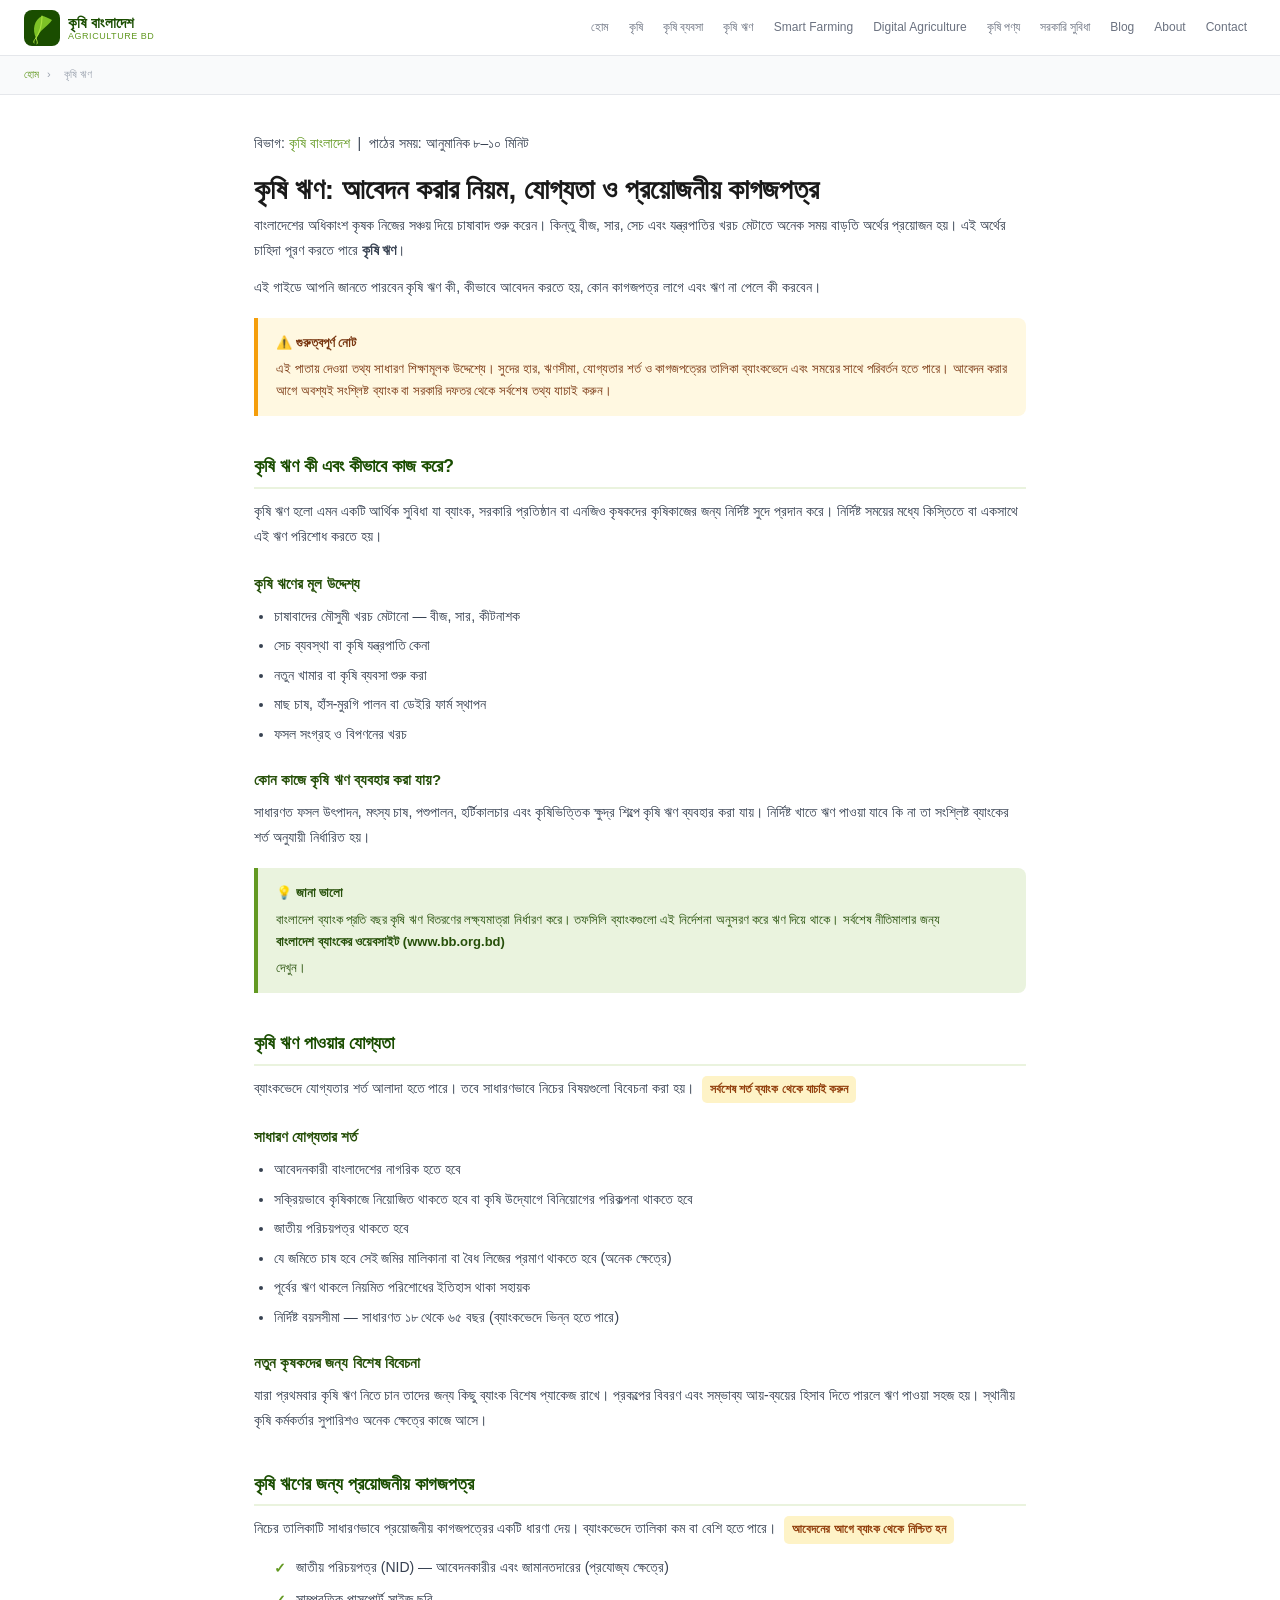
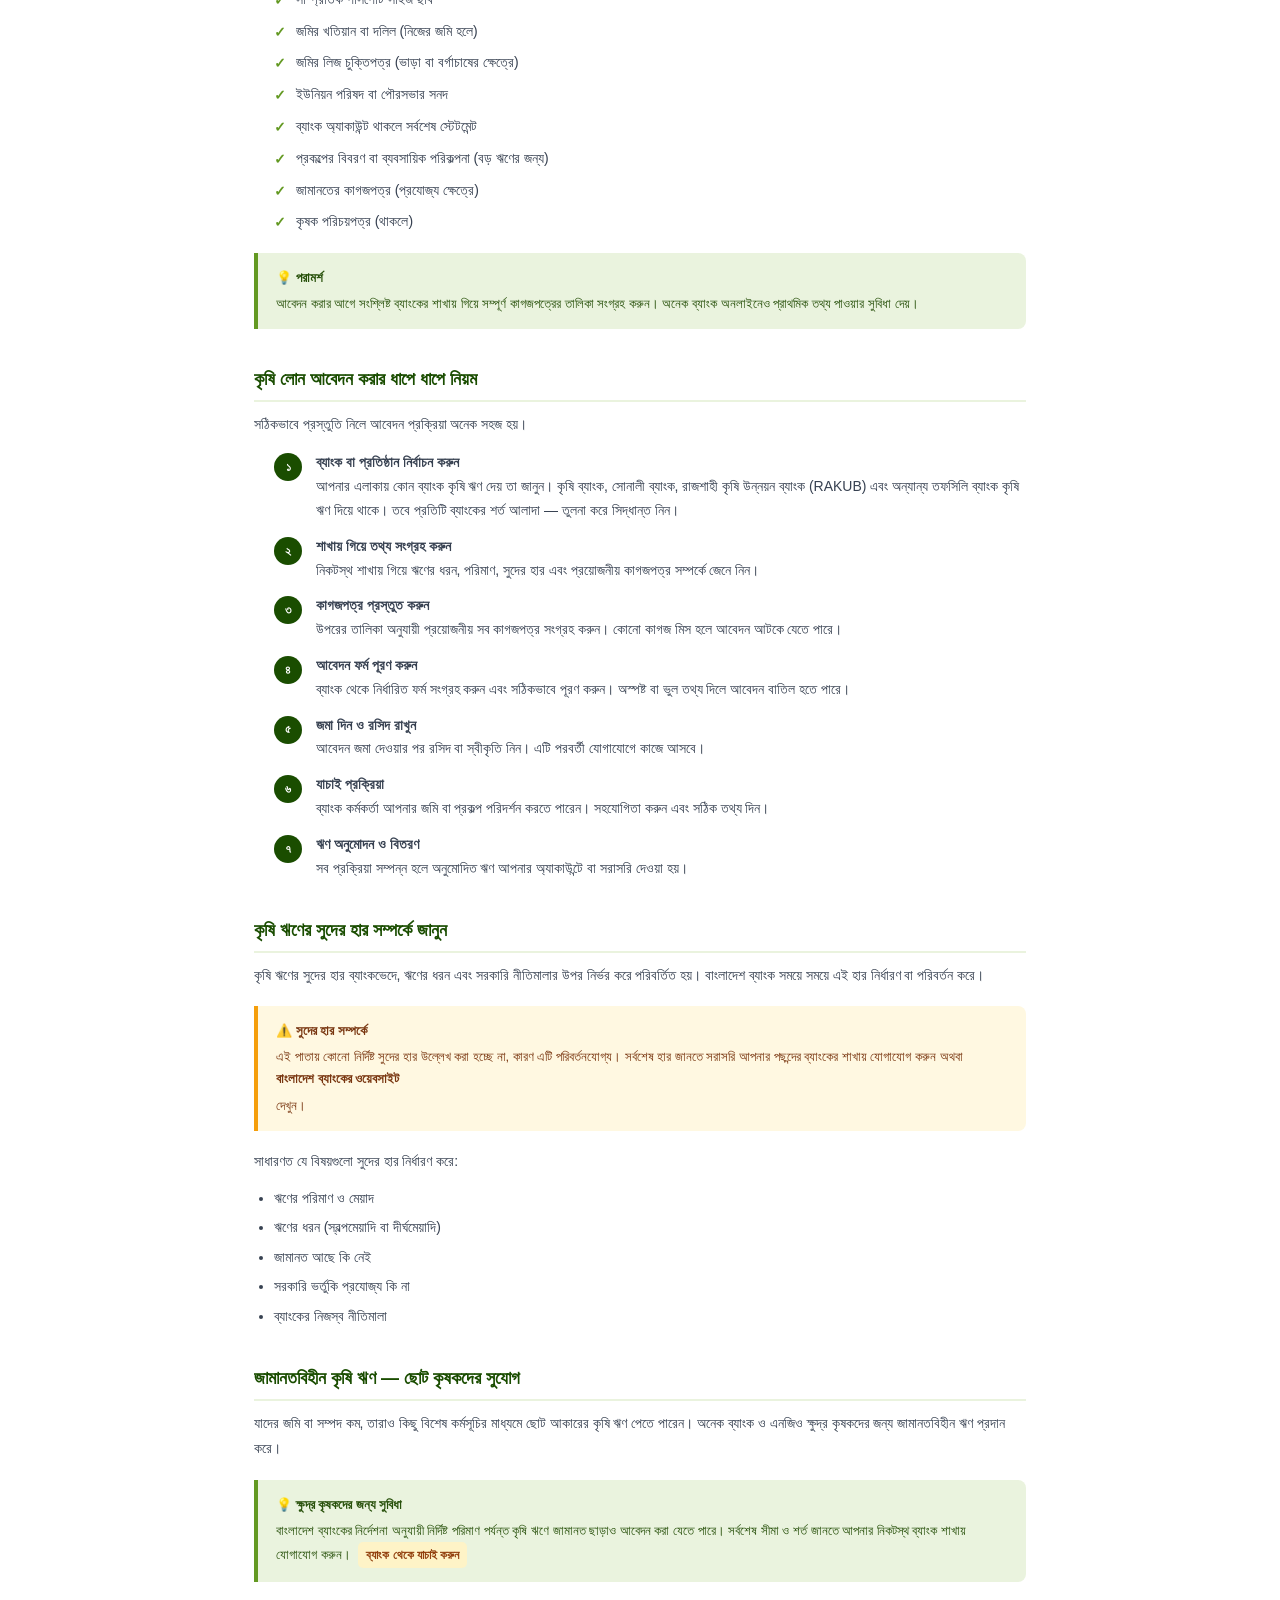
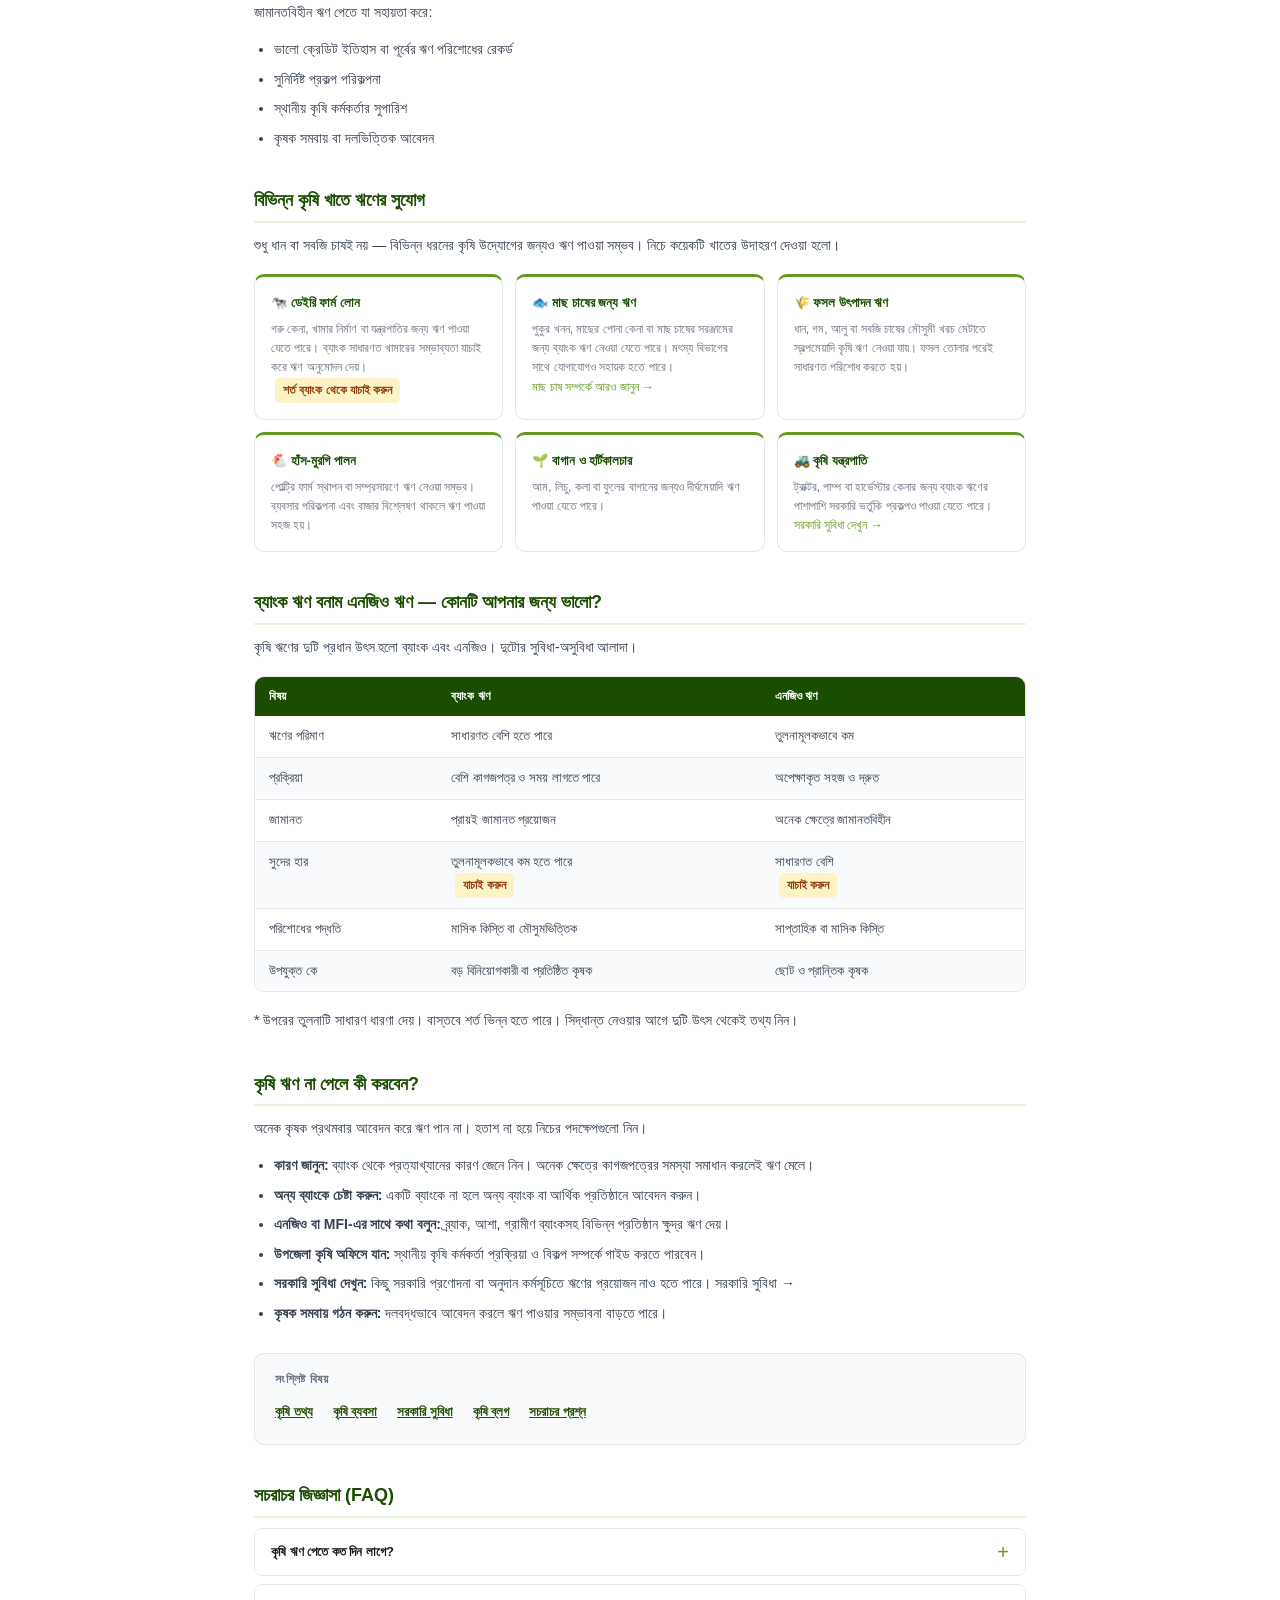
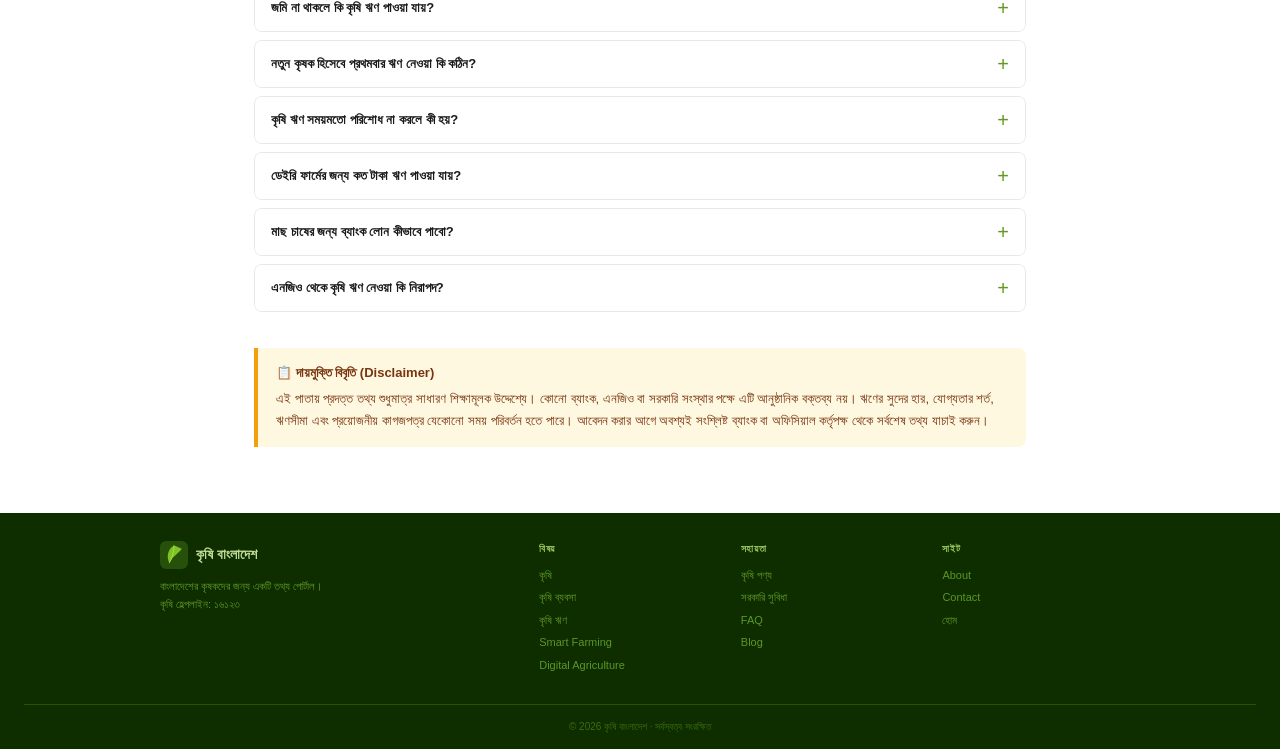
==== krishi-rin.html @ f6301519 "Update print statement from 'Hello' to 'Goodbye'" ====
<!DOCTYPE html>
<html lang="bn">
<head>
  <meta charset="UTF-8">
  <meta name="viewport" content="width=device-width, initial-scale=1.0">

  <!-- ── Primary SEO ──────────────────────────────────────── -->
  <title>কৃষি ঋণ: আবেদন করার নিয়ম, যোগ্যতা ও কাগজপত্র | কৃষি বাংলাদেশ</title>
  <meta name="description"
        content="বাংলাদেশে কৃষি ঋণ কীভাবে পাবেন, যোগ্যতা, প্রয়োজনীয় কাগজপত্র, আবেদন করার নিয়ম এবং জামানতবিহীন ঋণ সম্পর্কে বিস্তারিত গাইড।">
  <meta name="keywords"
        content="কৃষি ঋণ, কৃষি লোন, agricultural loan bangladesh, কৃষি ঋণ আবেদন, জামানতবিহীন কৃষি ঋণ, ডেইরি ফার্ম লোন, মাছ চাষ ঋণ">
  <meta name="author"  content="Agriculture BD">
  <meta name="robots"  content="index, follow">

  <!-- ── Canonical ────────────────────────────────────────── -->
  <link rel="canonical"
        href="https://shohagtmi.github.io/Agriculture-Website/krishi-rin.html">

  <!-- ── Open Graph ────────────────────────────────────────── -->
  <meta property="og:type"
        content="article">
  <meta property="og:title"
        content="কৃষি ঋণ: আবেদন করার নিয়ম, যোগ্যতা ও কাগজপত্র | কৃষি বাংলাদেশ">
  <meta property="og:description"
        content="বাংলাদেশে কৃষি ঋণ কীভাবে পাবেন, যোগ্যতা, প্রয়োজনীয় কাগজপত্র, আবেদন করার নিয়ম এবং জামানতবিহীন ঋণ সম্পর্কে বিস্তারিত গাইড।">
  <meta property="og:url"
        content="https://shohagtmi.github.io/Agriculture-Website/krishi-rin.html">
  <meta property="og:site_name" content="Agriculture BD">
  <meta property="og:locale"    content="bn_BD">

  <!-- ── Twitter Card ─────────────────────────────────────── -->
  <meta name="twitter:card"        content="summary">
  <meta name="twitter:title"       content="কৃষি ঋণ: আবেদন করার নিয়ম, যোগ্যতা ও কাগজপত্র">
  <meta name="twitter:description" content="বাংলাদেশে কৃষি ঋণ কীভাবে পাবেন — সম্পূর্ণ বাংলা গাইড।">

  <!-- ── Schema: BreadcrumbList ────────────────────────────── -->
  <script type="application/ld+json">
  {
    "@context": "https://schema.org",
    "@type": "BreadcrumbList",
    "itemListElement": [
      {
        "@type": "ListItem",
        "position": 1,
        "name": "হোম",
        "item": "https://shohagtmi.github.io/Agriculture-Website/"
      },
      {
        "@type": "ListItem",
        "position": 2,
        "name": "কৃষি ঋণ",
        "item": "https://shohagtmi.github.io/Agriculture-Website/krishi-rin.html"
      }
    ]
  }
  </script>

  <!-- ── Schema: WebPage ───────────────────────────────────── -->
  <script type="application/ld+json">
  {
    "@context": "https://schema.org",
    "@type": "WebPage",
    "name": "কৃষি ঋণ: আবেদন করার নিয়ম, যোগ্যতা ও প্রয়োজনীয় কাগজপত্র",
    "url": "https://shohagtmi.github.io/Agriculture-Website/krishi-rin.html",
    "inLanguage": "bn",
    "description": "বাংলাদেশে কৃষি ঋণ কীভাবে পাবেন, যোগ্যতা, প্রয়োজনীয় কাগজপত্র এবং আবেদন প্রক্রিয়া সম্পর্কে বিস্তারিত গাইড।",
    "isPartOf": {
      "@type": "WebSite",
      "name": "কৃষি বাংলাদেশ",
      "url": "https://shohagtmi.github.io/Agriculture-Website/"
    }
  }
  </script>

  <!-- ── Shared CSS ───────────────────────────────────────── -->
  <link rel="stylesheet" href="css/style.css">

  <!-- ── Page-specific styles (no new file needed) ─────────── -->
  <style>
    /* ── Article layout ──────────────────────────────────── */
    .article-wrap {
      max-width: 820px;
      margin: 0 auto;
      padding: 36px 24px 48px;
    }

    .article-wrap h2 {
      font-size: 18px;
      font-weight: 700;
      color: #1A4D00;
      margin: 36px 0 10px;
      padding-bottom: 6px;
      border-bottom: 2px solid #EAF3DE;
    }

    .article-wrap h3 {
      font-size: 15px;
      font-weight: 700;
      color: #27500A;
      margin: 22px 0 8px;
    }

    .article-wrap p {
      font-size: 14px;
      color: #374151;
      line-height: 1.8;
      margin-bottom: 12px;
    }

    .article-wrap ul,
    .article-wrap ol {
      padding-left: 20px;
      margin-bottom: 14px;
    }

    .article-wrap li {
      font-size: 14px;
      color: #374151;
      line-height: 1.75;
      margin-bottom: 5px;
    }

    /* ── Info box ─────────────────────────────────────────── */
    .info-box {
      background: #EAF3DE;
      border-left: 4px solid #639922;
      border-radius: 0 8px 8px 0;
      padding: 14px 18px;
      margin: 18px 0;
      font-size: 13px;
      color: #27500A;
      line-height: 1.7;
    }

    .info-box strong { display: block; margin-bottom: 4px; font-size: 13px; }

    /* ── Warning / disclaimer box ─────────────────────────── */
    .disclaimer-box {
      background: #FFF8E1;
      border-left: 4px solid #F59E0B;
      border-radius: 0 8px 8px 0;
      padding: 14px 18px;
      margin: 18px 0;
      font-size: 13px;
      color: #78350F;
      line-height: 1.7;
    }

    .disclaimer-box strong { display: block; margin-bottom: 4px; }

    /* ── Step list ────────────────────────────────────────── */
    .step-list { list-style: none; padding: 0; margin: 14px 0; }
    .step-list li {
      display: flex;
      gap: 14px;
      align-items: flex-start;
      margin-bottom: 12px;
      font-size: 14px;
      color: #374151;
      line-height: 1.7;
    }
    .step-num {
      min-width: 28px;
      height: 28px;
      background: #1A4D00;
      color: #fff;
      border-radius: 50%;
      display: flex;
      align-items: center;
      justify-content: center;
      font-size: 12px;
      font-weight: 700;
      flex-shrink: 0;
      margin-top: 2px;
    }

    /* ── Comparison table ─────────────────────────────────── */
    .compare-table-wrap {
      overflow-x: auto;
      margin: 16px 0;
      border-radius: 10px;
      border: 1px solid #e5e7eb;
    }
    .compare-table {
      width: 100%;
      border-collapse: collapse;
      min-width: 480px;
    }
    .compare-table th {
      background: #1A4D00;
      color: #fff;
      font-size: 12px;
      font-weight: 700;
      padding: 10px 14px;
      text-align: left;
    }
    .compare-table td {
      font-size: 13px;
      padding: 10px 14px;
      border-bottom: 1px solid #e5e7eb;
      color: #374151;
      vertical-align: top;
    }
    .compare-table tr:last-child td { border-bottom: none; }
    .compare-table tr:nth-child(even) td { background: #f9fafb; }

    /* ── Document checklist ───────────────────────────────── */
    .doc-list { list-style: none; padding: 0; margin: 10px 0; }
    .doc-list li {
      display: flex;
      align-items: flex-start;
      gap: 10px;
      font-size: 14px;
      color: #374151;
      line-height: 1.7;
      margin-bottom: 7px;
    }
    .doc-list li::before {
      content: "✓";
      color: #639922;
      font-weight: 700;
      font-size: 14px;
      flex-shrink: 0;
      margin-top: 1px;
    }

    /* ── Sector cards ─────────────────────────────────────── */
    .sector-grid {
      display: grid;
      grid-template-columns: repeat(auto-fit, minmax(200px, 1fr));
      gap: 12px;
      margin: 16px 0;
    }
    .sector-card {
      background: #fff;
      border: 1px solid #e5e7eb;
      border-top: 3px solid #639922;
      border-radius: 10px;
      padding: 16px;
    }
    .sector-card h4 {
      font-size: 13px;
      font-weight: 700;
      color: #1A4D00;
      margin-bottom: 6px;
    }
    .sector-card p {
      font-size: 12px;
      color: #6b7280;
      line-height: 1.6;
      margin: 0;
    }

    /* ── Internal link strip ──────────────────────────────── */
    .related-links {
      background: #f9fafb;
      border: 1px solid #e5e7eb;
      border-radius: 10px;
      padding: 16px 20px;
      margin: 28px 0;
    }
    .related-links h4 {
      font-size: 12px;
      font-weight: 700;
      color: #6b7280;
      text-transform: uppercase;
      letter-spacing: .05em;
      margin-bottom: 10px;
    }
    .related-links a {
      display: inline-block;
      font-size: 13px;
      color: #27500A;
      text-decoration: underline;
      margin-right: 16px;
      margin-bottom: 6px;
      font-weight: 600;
    }
    .related-links a:hover { color: #639922; }

    /* ── Verify badge ─────────────────────────────────────── */
    .verify-note {
      font-size: 12px;
      color: #92400E;
      background: #FEF3C7;
      border-radius: 5px;
      padding: 3px 8px;
      display: inline-block;
      margin-left: 4px;
      font-weight: 600;
    }

    /* ── Page intro meta ──────────────────────────────────── */
    .page-meta {
      font-size: 12px;
      color: #9ca3af;
      margin-bottom: 24px;
    }

    @media (max-width: 600px) {
      .article-wrap { padding: 24px 16px 40px; }
      .article-wrap h2 { font-size: 16px; }
    }
  </style>
</head>
<body>

<!-- ════════════════════════════════════════════════════════
     HEADER / NAV — same as index.html
     ════════════════════════════════════════════════════════ -->
<header>
  <nav class="site-nav" aria-label="প্রধান নেভিগেশন">

    <a href="index.html" class="nav-logo" aria-label="কৃষি বাংলাদেশ — হোমপেজ">
      <svg width="36" height="36" viewBox="0 0 36 36" fill="none"
           xmlns="http://www.w3.org/2000/svg" aria-hidden="true" focusable="false">
        <rect width="36" height="36" rx="8" fill="#1A4D00"/>
        <path d="M18 6C10 10 8 20 12 28C16 20 24 16 28 10C24 8 20 6 18 6Z" fill="#7DC226"/>
        <path d="M18 6C18 14 16 22 12 28" stroke="#A8E040" stroke-width="1.2" stroke-linecap="round"/>
        <path d="M12 28C10 30 9 32 10 33"  stroke="#A8E040" stroke-width="1" stroke-linecap="round"/>
        <path d="M12 28C13 31 14 33 13 34" stroke="#A8E040" stroke-width="1" stroke-linecap="round"/>
      </svg>
      <div class="logo-text">
        <span class="logo-bn">কৃষি বাংলাদেশ</span>
        <span class="logo-en">Agriculture BD</span>
      </div>
    </a>

    <div class="nav-links">
      <a href="index.html">হোম</a>
      <a href="krishi.html">কৃষি</a>
      <a href="krishi-byabosa.html">কৃষি ব্যবসা</a>
      <a href="krishi-rin.html">কৃষি ঋণ</a>
      <a href="smart-farming.html">Smart Farming</a>
      <a href="digital-agriculture.html">Digital Agriculture</a>
      <a href="krishi-ponno.html">কৃষি পণ্য</a>
      <a href="sorkari-shubidha.html">সরকারি সুবিধা</a>
      <a href="blog.html">Blog</a>
      <a href="about.html">About</a>
      <a href="contact.html">Contact</a>
    </div>

    <button class="nav-hamburger"
            aria-expanded="false"
            aria-label="মেনু খুলুন"
            aria-controls="mobile-nav">
      <span></span><span></span><span></span>
    </button>
  </nav>

  <nav class="nav-mobile" id="mobile-nav" aria-label="মোবাইল নেভিগেশন">
    <a href="index.html">হোম</a>
    <a href="krishi.html">কৃষি</a>
    <a href="krishi-byabosa.html">কৃষি ব্যবসা</a>
    <a href="krishi-rin.html">কৃষি ঋণ</a>
    <a href="smart-farming.html">Smart Farming</a>
    <a href="digital-agriculture.html">Digital Agriculture</a>
    <a href="krishi-ponno.html">কৃষি পণ্য</a>
    <a href="sorkari-shubidha.html">সরকারি সুবিধা</a>
    <a href="blog.html">Blog</a>
    <a href="about.html">About</a>
    <a href="contact.html">Contact</a>
    <a href="faq.html">FAQ</a>
  </nav>
</header>
<!-- ════ END HEADER ════════════════════════════════════════ -->


<main id="main-content">

  <!-- ── Breadcrumb ─────────────────────────────────────────── -->
  <nav class="breadcrumb" aria-label="breadcrumb">
    <a href="index.html">হোম</a>
    <span aria-hidden="true">›</span>
    <span aria-current="page">কৃষি ঋণ</span>
  </nav>

  <!-- ── Article ───────────────────────────────────────────── -->
  <div class="article-wrap">

    <p class="page-meta">বিভাগ: <a href="index.html" style="color:#639922">কৃষি বাংলাদেশ</a> &nbsp;|&nbsp; পাঠের সময়: আনুমানিক ৮–১০ মিনিট</p>

    <h1>কৃষি ঋণ: আবেদন করার নিয়ম, যোগ্যতা ও প্রয়োজনীয় কাগজপত্র</h1>

    <p>
      বাংলাদেশের অধিকাংশ কৃষক নিজের সঞ্চয় দিয়ে চাষাবাদ শুরু করেন। কিন্তু বীজ, সার, সেচ এবং যন্ত্রপাতির খরচ মেটাতে অনেক সময় বাড়তি অর্থের প্রয়োজন হয়। এই অর্থের চাহিদা পূরণ করতে পারে <strong>কৃষি ঋণ</strong>।
    </p>
    <p>
      এই গাইডে আপনি জানতে পারবেন কৃষি ঋণ কী, কীভাবে আবেদন করতে হয়, কোন কাগজপত্র লাগে এবং ঋণ না পেলে কী করবেন।
    </p>

    <div class="disclaimer-box">
      <strong>⚠️ গুরুত্বপূর্ণ নোট</strong>
      এই পাতায় দেওয়া তথ্য সাধারণ শিক্ষামূলক উদ্দেশ্যে। সুদের হার, ঋণসীমা, যোগ্যতার শর্ত ও কাগজপত্রের তালিকা ব্যাংকভেদে এবং সময়ের সাথে পরিবর্তন হতে পারে। আবেদন করার আগে অবশ্যই সংশ্লিষ্ট ব্যাংক বা সরকারি দফতর থেকে সর্বশেষ তথ্য যাচাই করুন।
    </div>


    <!-- ══════════════════════════════════════════════════════
         H2 #1: কৃষি ঋণ কী
    ════════════════════════════════════════════════════════ -->
    <h2 id="krishi-rin-ki">কৃষি ঋণ কী এবং কীভাবে কাজ করে?</h2>

    <p>
      কৃষি ঋণ হলো এমন একটি আর্থিক সুবিধা যা ব্যাংক, সরকারি প্রতিষ্ঠান বা এনজিও কৃষকদের কৃষিকাজের জন্য নির্দিষ্ট সুদে প্রদান করে। নির্দিষ্ট সময়ের মধ্যে কিস্তিতে বা একসাথে এই ঋণ পরিশোধ করতে হয়।
    </p>

    <h3>কৃষি ঋণের মূল উদ্দেশ্য</h3>
    <ul>
      <li>চাষাবাদের মৌসুমী খরচ মেটানো — বীজ, সার, কীটনাশক</li>
      <li>সেচ ব্যবস্থা বা কৃষি যন্ত্রপাতি কেনা</li>
      <li>নতুন খামার বা কৃষি ব্যবসা শুরু করা</li>
      <li>মাছ চাষ, হাঁস-মুরগি পালন বা ডেইরি ফার্ম স্থাপন</li>
      <li>ফসল সংগ্রহ ও বিপণনের খরচ</li>
    </ul>

    <h3>কোন কাজে কৃষি ঋণ ব্যবহার করা যায়?</h3>
    <p>
      সাধারণত ফসল উৎপাদন, মৎস্য চাষ, পশুপালন, হর্টিকালচার এবং কৃষিভিত্তিক ক্ষুদ্র শিল্পে কৃষি ঋণ ব্যবহার করা যায়। নির্দিষ্ট খাতে ঋণ পাওয়া যাবে কি না তা সংশ্লিষ্ট ব্যাংকের শর্ত অনুযায়ী নির্ধারিত হয়।
    </p>

    <div class="info-box">
      <strong>💡 জানা ভালো</strong>
      বাংলাদেশ ব্যাংক প্রতি বছর কৃষি ঋণ বিতরণের লক্ষ্যমাত্রা নির্ধারণ করে। তফসিলি ব্যাংকগুলো এই নির্দেশনা অনুসরণ করে ঋণ দিয়ে থাকে। সর্বশেষ নীতিমালার জন্য <strong>বাংলাদেশ ব্যাংকের ওয়েবসাইট (www.bb.org.bd)</strong> দেখুন।
    </div>


    <!-- ══════════════════════════════════════════════════════
         H2 #2: যোগ্যতা
    ════════════════════════════════════════════════════════ -->
    <h2 id="joggotha">কৃষি ঋণ পাওয়ার যোগ্যতা</h2>

    <p>
      ব্যাংকভেদে যোগ্যতার শর্ত আলাদা হতে পারে। তবে সাধারণভাবে নিচের বিষয়গুলো বিবেচনা করা হয়।
      <span class="verify-note">সর্বশেষ শর্ত ব্যাংক থেকে যাচাই করুন</span>
    </p>

    <h3>সাধারণ যোগ্যতার শর্ত</h3>
    <ul>
      <li>আবেদনকারী বাংলাদেশের নাগরিক হতে হবে</li>
      <li>সক্রিয়ভাবে কৃষিকাজে নিয়োজিত থাকতে হবে বা কৃষি উদ্যোগে বিনিয়োগের পরিকল্পনা থাকতে হবে</li>
      <li>জাতীয় পরিচয়পত্র থাকতে হবে</li>
      <li>যে জমিতে চাষ হবে সেই জমির মালিকানা বা বৈধ লিজের প্রমাণ থাকতে হবে (অনেক ক্ষেত্রে)</li>
      <li>পূর্বের ঋণ থাকলে নিয়মিত পরিশোধের ইতিহাস থাকা সহায়ক</li>
      <li>নির্দিষ্ট বয়সসীমা — সাধারণত ১৮ থেকে ৬৫ বছর (ব্যাংকভেদে ভিন্ন হতে পারে)</li>
    </ul>

    <h3>নতুন কৃষকদের জন্য বিশেষ বিবেচনা</h3>
    <p>
      যারা প্রথমবার কৃষি ঋণ নিতে চান তাদের জন্য কিছু ব্যাংক বিশেষ প্যাকেজ রাখে। প্রকল্পের বিবরণ এবং সম্ভাব্য আয়-ব্যয়ের হিসাব দিতে পারলে ঋণ পাওয়া সহজ হয়। স্থানীয় কৃষি কর্মকর্তার সুপারিশও অনেক ক্ষেত্রে কাজে আসে।
    </p>


    <!-- ══════════════════════════════════════════════════════
         H2 #3: কাগজপত্র
    ════════════════════════════════════════════════════════ -->
    <h2 id="kagojpotro">কৃষি ঋণের জন্য প্রয়োজনীয় কাগজপত্র</h2>

    <p>
      নিচের তালিকাটি সাধারণভাবে প্রয়োজনীয় কাগজপত্রের একটি ধারণা দেয়। ব্যাংকভেদে তালিকা কম বা বেশি হতে পারে।
      <span class="verify-note">আবেদনের আগে ব্যাংক থেকে নিশ্চিত হন</span>
    </p>

    <ul class="doc-list">
      <li>জাতীয় পরিচয়পত্র (NID) — আবেদনকারীর এবং জামানতদারের (প্রযোজ্য ক্ষেত্রে)</li>
      <li>সাম্প্রতিক পাসপোর্ট সাইজ ছবি</li>
      <li>জমির খতিয়ান বা দলিল (নিজের জমি হলে)</li>
      <li>জমির লিজ চুক্তিপত্র (ভাড়া বা বর্গাচাষের ক্ষেত্রে)</li>
      <li>ইউনিয়ন পরিষদ বা পৌরসভার সনদ</li>
      <li>ব্যাংক অ্যাকাউন্ট থাকলে সর্বশেষ স্টেটমেন্ট</li>
      <li>প্রকল্পের বিবরণ বা ব্যবসায়িক পরিকল্পনা (বড় ঋণের জন্য)</li>
      <li>জামানতের কাগজপত্র (প্রযোজ্য ক্ষেত্রে)</li>
      <li>কৃষক পরিচয়পত্র (থাকলে)</li>
    </ul>

    <div class="info-box">
      <strong>💡 পরামর্শ</strong>
      আবেদন করার আগে সংশ্লিষ্ট ব্যাংকের শাখায় গিয়ে সম্পূর্ণ কাগজপত্রের তালিকা সংগ্রহ করুন। অনেক ব্যাংক অনলাইনেও প্রাথমিক তথ্য পাওয়ার সুবিধা দেয়।
    </div>


    <!-- ══════════════════════════════════════════════════════
         H2 #4: আবেদনের ধাপ
    ════════════════════════════════════════════════════════ -->
    <h2 id="abedon-niyom">কৃষি লোন আবেদন করার ধাপে ধাপে নিয়ম</h2>

    <p>সঠিকভাবে প্রস্তুতি নিলে আবেদন প্রক্রিয়া অনেক সহজ হয়।</p>

    <ol class="step-list">
      <li>
        <span class="step-num">১</span>
        <div>
          <strong>ব্যাংক বা প্রতিষ্ঠান নির্বাচন করুন</strong><br>
          আপনার এলাকায় কোন ব্যাংক কৃষি ঋণ দেয় তা জানুন। কৃষি ব্যাংক, সোনালী ব্যাংক, রাজশাহী কৃষি উন্নয়ন ব্যাংক (RAKUB) এবং অন্যান্য তফসিলি ব্যাংক কৃষি ঋণ দিয়ে থাকে। তবে প্রতিটি ব্যাংকের শর্ত আলাদা — তুলনা করে সিদ্ধান্ত নিন।
        </div>
      </li>
      <li>
        <span class="step-num">২</span>
        <div>
          <strong>শাখায় গিয়ে তথ্য সংগ্রহ করুন</strong><br>
          নিকটস্থ শাখায় গিয়ে ঋণের ধরন, পরিমাণ, সুদের হার এবং প্রয়োজনীয় কাগজপত্র সম্পর্কে জেনে নিন।
        </div>
      </li>
      <li>
        <span class="step-num">৩</span>
        <div>
          <strong>কাগজপত্র প্রস্তুত করুন</strong><br>
          উপরের তালিকা অনুযায়ী প্রয়োজনীয় সব কাগজপত্র সংগ্রহ করুন। কোনো কাগজ মিস হলে আবেদন আটকে যেতে পারে।
        </div>
      </li>
      <li>
        <span class="step-num">৪</span>
        <div>
          <strong>আবেদন ফর্ম পূরণ করুন</strong><br>
          ব্যাংক থেকে নির্ধারিত ফর্ম সংগ্রহ করুন এবং সঠিকভাবে পূরণ করুন। অস্পষ্ট বা ভুল তথ্য দিলে আবেদন বাতিল হতে পারে।
        </div>
      </li>
      <li>
        <span class="step-num">৫</span>
        <div>
          <strong>জমা দিন ও রসিদ রাখুন</strong><br>
          আবেদন জমা দেওয়ার পর রসিদ বা স্বীকৃতি নিন। এটি পরবর্তী যোগাযোগে কাজে আসবে।
        </div>
      </li>
      <li>
        <span class="step-num">৬</span>
        <div>
          <strong>যাচাই প্রক্রিয়া</strong><br>
          ব্যাংক কর্মকর্তা আপনার জমি বা প্রকল্প পরিদর্শন করতে পারেন। সহযোগিতা করুন এবং সঠিক তথ্য দিন।
        </div>
      </li>
      <li>
        <span class="step-num">৭</span>
        <div>
          <strong>ঋণ অনুমোদন ও বিতরণ</strong><br>
          সব প্রক্রিয়া সম্পন্ন হলে অনুমোদিত ঋণ আপনার অ্যাকাউন্টে বা সরাসরি দেওয়া হয়।
        </div>
      </li>
    </ol>


    <!-- ══════════════════════════════════════════════════════
         H2 #5: সুদের হার
    ════════════════════════════════════════════════════════ -->
    <h2 id="sudher-har">কৃষি ঋণের সুদের হার সম্পর্কে জানুন</h2>

    <p>
      কৃষি ঋণের সুদের হার ব্যাংকভেদে, ঋণের ধরন এবং সরকারি নীতিমালার উপর নির্ভর করে পরিবর্তিত হয়। বাংলাদেশ ব্যাংক সময়ে সময়ে এই হার নির্ধারণ বা পরিবর্তন করে।
    </p>

    <div class="disclaimer-box">
      <strong>⚠️ সুদের হার সম্পর্কে</strong>
      এই পাতায় কোনো নির্দিষ্ট সুদের হার উল্লেখ করা হচ্ছে না, কারণ এটি পরিবর্তনযোগ্য। সর্বশেষ হার জানতে সরাসরি আপনার পছন্দের ব্যাংকের শাখায় যোগাযোগ করুন অথবা <strong>বাংলাদেশ ব্যাংকের ওয়েবসাইট</strong> দেখুন।
    </div>

    <p>সাধারণত যে বিষয়গুলো সুদের হার নির্ধারণ করে:</p>
    <ul>
      <li>ঋণের পরিমাণ ও মেয়াদ</li>
      <li>ঋণের ধরন (স্বল্পমেয়াদি বা দীর্ঘমেয়াদি)</li>
      <li>জামানত আছে কি নেই</li>
      <li>সরকারি ভর্তুকি প্রযোজ্য কি না</li>
      <li>ব্যাংকের নিজস্ব নীতিমালা</li>
    </ul>


    <!-- ══════════════════════════════════════════════════════
         H2 #6: জামানতবিহীন ঋণ
    ════════════════════════════════════════════════════════ -->
    <h2 id="jamanat-bihin">জামানতবিহীন কৃষি ঋণ — ছোট কৃষকদের সুযোগ</h2>

    <p>
      যাদের জমি বা সম্পদ কম, তারাও কিছু বিশেষ কর্মসূচির মাধ্যমে ছোট আকারের কৃষি ঋণ পেতে পারেন। অনেক ব্যাংক ও এনজিও ক্ষুদ্র কৃষকদের জন্য জামানতবিহীন ঋণ প্রদান করে।
    </p>

    <div class="info-box">
      <strong>💡 ক্ষুদ্র কৃষকদের জন্য সুবিধা</strong>
      বাংলাদেশ ব্যাংকের নির্দেশনা অনুযায়ী নির্দিষ্ট পরিমাণ পর্যন্ত কৃষি ঋণে জামানত ছাড়াও আবেদন করা যেতে পারে। সর্বশেষ সীমা ও শর্ত জানতে আপনার নিকটস্থ ব্যাংক শাখায় যোগাযোগ করুন।
      <span class="verify-note">ব্যাংক থেকে যাচাই করুন</span>
    </div>

    <p>জামানতবিহীন ঋণ পেতে যা সহায়তা করে:</p>
    <ul>
      <li>ভালো ক্রেডিট ইতিহাস বা পূর্বের ঋণ পরিশোধের রেকর্ড</li>
      <li>সুনির্দিষ্ট প্রকল্প পরিকল্পনা</li>
      <li>স্থানীয় কৃষি কর্মকর্তার সুপারিশ</li>
      <li>কৃষক সমবায় বা দলভিত্তিক আবেদন</li>
    </ul>


    <!-- ══════════════════════════════════════════════════════
         H2 #7: বিভিন্ন খাতে ঋণ
    ════════════════════════════════════════════════════════ -->
    <h2 id="bikhinno-khat">বিভিন্ন কৃষি খাতে ঋণের সুযোগ</h2>

    <p>
      শুধু ধান বা সবজি চাষই নয় — বিভিন্ন ধরনের কৃষি উদ্যোগের জন্যও ঋণ পাওয়া সম্ভব। নিচে কয়েকটি খাতের উদাহরণ দেওয়া হলো।
    </p>

    <div class="sector-grid">

      <div class="sector-card">
        <h4>🐄 ডেইরি ফার্ম লোন</h4>
        <p>
          গরু কেনা, খামার নির্মাণ বা যন্ত্রপাতির জন্য ঋণ পাওয়া যেতে পারে। ব্যাংক সাধারণত খামারের সম্ভাব্যতা যাচাই করে ঋণ অনুমোদন দেয়।
          <br><span class="verify-note">শর্ত ব্যাংক থেকে যাচাই করুন</span>
        </p>
      </div>

      <div class="sector-card">
        <h4>🐟 মাছ চাষের জন্য ঋণ</h4>
        <p>
          পুকুর খনন, মাছের পোনা কেনা বা মাছ চাষের সরঞ্জামের জন্য ব্যাংক ঋণ নেওয়া যেতে পারে। মৎস্য বিভাগের সাথে যোগাযোগও সহায়ক হতে পারে।
          <br><a href="krishi.html" style="color:#639922; font-size:12px;">মাছ চাষ সম্পর্কে আরও জানুন →</a>
        </p>
      </div>

      <div class="sector-card">
        <h4>🌾 ফসল উৎপাদন ঋণ</h4>
        <p>
          ধান, গম, আলু বা সবজি চাষের মৌসুমী খরচ মেটাতে স্বল্পমেয়াদি কৃষি ঋণ নেওয়া যায়। ফসল তোলার পরেই সাধারণত পরিশোধ করতে হয়।
        </p>
      </div>

      <div class="sector-card">
        <h4>🐔 হাঁস-মুরগি পালন</h4>
        <p>
          পোল্ট্রি ফার্ম স্থাপন বা সম্প্রসারণে ঋণ নেওয়া সম্ভব। ব্যবসার পরিকল্পনা এবং বাজার বিশ্লেষণ থাকলে ঋণ পাওয়া সহজ হয়।
        </p>
      </div>

      <div class="sector-card">
        <h4>🌱 বাগান ও হর্টিকালচার</h4>
        <p>
          আম, লিচু, কলা বা ফুলের বাগানের জন্যও দীর্ঘমেয়াদি ঋণ পাওয়া যেতে পারে।
        </p>
      </div>

      <div class="sector-card">
        <h4>🚜 কৃষি যন্ত্রপাতি</h4>
        <p>
          ট্রাক্টর, পাম্প বা হার্ভেস্টার কেনার জন্য ব্যাংক ঋণের পাশাপাশি সরকারি ভর্তুকি প্রকল্পও পাওয়া যেতে পারে।
          <br><a href="sorkari-shubidha.html" style="color:#639922; font-size:12px;">সরকারি সুবিধা দেখুন →</a>
        </p>
      </div>

    </div>


    <!-- ══════════════════════════════════════════════════════
         H2 #8: ব্যাংক বনাম এনজিও
    ════════════════════════════════════════════════════════ -->
    <h2 id="bank-vs-ngo">ব্যাংক ঋণ বনাম এনজিও ঋণ — কোনটি আপনার জন্য ভালো?</h2>

    <p>
      কৃষি ঋণের দুটি প্রধান উৎস হলো ব্যাংক এবং এনজিও। দুটোর সুবিধা-অসুবিধা আলাদা।
    </p>

    <div class="compare-table-wrap">
      <table class="compare-table">
        <thead>
          <tr>
            <th>বিষয়</th>
            <th>ব্যাংক ঋণ</th>
            <th>এনজিও ঋণ</th>
          </tr>
        </thead>
        <tbody>
          <tr>
            <td>ঋণের পরিমাণ</td>
            <td>সাধারণত বেশি হতে পারে</td>
            <td>তুলনামূলকভাবে কম</td>
          </tr>
          <tr>
            <td>প্রক্রিয়া</td>
            <td>বেশি কাগজপত্র ও সময় লাগতে পারে</td>
            <td>অপেক্ষাকৃত সহজ ও দ্রুত</td>
          </tr>
          <tr>
            <td>জামানত</td>
            <td>প্রায়ই জামানত প্রয়োজন</td>
            <td>অনেক ক্ষেত্রে জামানতবিহীন</td>
          </tr>
          <tr>
            <td>সুদের হার</td>
            <td>তুলনামূলকভাবে কম হতে পারে<br><span class="verify-note">যাচাই করুন</span></td>
            <td>সাধারণত বেশি<br><span class="verify-note">যাচাই করুন</span></td>
          </tr>
          <tr>
            <td>পরিশোধের পদ্ধতি</td>
            <td>মাসিক কিস্তি বা মৌসুমভিত্তিক</td>
            <td>সাপ্তাহিক বা মাসিক কিস্তি</td>
          </tr>
          <tr>
            <td>উপযুক্ত কে</td>
            <td>বড় বিনিয়োগকারী বা প্রতিষ্ঠিত কৃষক</td>
            <td>ছোট ও প্রান্তিক কৃষক</td>
          </tr>
        </tbody>
      </table>
    </div>

    <p class="note-text">
      * উপরের তুলনাটি সাধারণ ধারণা দেয়। বাস্তবে শর্ত ভিন্ন হতে পারে। সিদ্ধান্ত নেওয়ার আগে দুটি উৎস থেকেই তথ্য নিন।
    </p>


    <!-- ══════════════════════════════════════════════════════
         H2 #9: ঋণ না পেলে কী করবেন
    ════════════════════════════════════════════════════════ -->
    <h2 id="rin-na-paile">কৃষি ঋণ না পেলে কী করবেন?</h2>

    <p>
      অনেক কৃষক প্রথমবার আবেদন করে ঋণ পান না। হতাশ না হয়ে নিচের পদক্ষেপগুলো নিন।
    </p>

    <ul>
      <li><strong>কারণ জানুন:</strong> ব্যাংক থেকে প্রত্যাখ্যানের কারণ জেনে নিন। অনেক ক্ষেত্রে কাগজপত্রের সমস্যা সমাধান করলেই ঋণ মেলে।</li>
      <li><strong>অন্য ব্যাংকে চেষ্টা করুন:</strong> একটি ব্যাংকে না হলে অন্য ব্যাংক বা আর্থিক প্রতিষ্ঠানে আবেদন করুন।</li>
      <li><strong>এনজিও বা MFI-এর সাথে কথা বলুন:</strong> ব্র্যাক, আশা, গ্রামীণ ব্যাংকসহ বিভিন্ন প্রতিষ্ঠান ক্ষুদ্র ঋণ দেয়।</li>
      <li><strong>উপজেলা কৃষি অফিসে যান:</strong> স্থানীয় কৃষি কর্মকর্তা প্রক্রিয়া ও বিকল্প সম্পর্কে গাইড করতে পারবেন।</li>
      <li><strong>সরকারি সুবিধা দেখুন:</strong> কিছু সরকারি প্রণোদনা বা অনুদান কর্মসূচিতে ঋণের প্রয়োজন নাও হতে পারে।
        <a href="sorkari-shubidha.html"> সরকারি সুবিধা →</a>
      </li>
      <li><strong>কৃষক সমবায় গঠন করুন:</strong> দলবদ্ধভাবে আবেদন করলে ঋণ পাওয়ার সম্ভাবনা বাড়তে পারে।</li>
    </ul>


    <!-- ══════════════════════════════════════════════════════
         Related links
    ════════════════════════════════════════════════════════ -->
    <div class="related-links">
      <h4>সংশ্লিষ্ট বিষয়</h4>
      <a href="krishi.html">কৃষি তথ্য</a>
      <a href="krishi-byabosa.html">কৃষি ব্যবসা</a>
      <a href="sorkari-shubidha.html">সরকারি সুবিধা</a>
      <a href="blog.html">কৃষি ব্লগ</a>
      <a href="faq.html">সচরাচর প্রশ্ন</a>
    </div>


    <!-- ══════════════════════════════════════════════════════
         H2 #10: FAQ
    ════════════════════════════════════════════════════════ -->
    <h2 id="faq">সচরাচর জিজ্ঞাসা (FAQ)</h2>

    <div class="faq-item">
      <button class="faq-q" aria-expanded="false">
        কৃষি ঋণ পেতে কত দিন লাগে?
        <span class="faq-icon" aria-hidden="true">+</span>
      </button>
      <div class="faq-a">
        ব্যাংকভেদে প্রক্রিয়ার সময় আলাদা। সাধারণত কাগজপত্র সম্পূর্ণ থাকলে কয়েক কার্যদিবস থেকে কয়েক সপ্তাহের মধ্যে সিদ্ধান্ত পাওয়া যায়। বড় ঋণের ক্ষেত্রে জমি পরিদর্শন বা অন্যান্য যাচাইয়ে বেশি সময় লাগতে পারে। সংশ্লিষ্ট ব্যাংক থেকে আনুমানিক সময় জেনে নিন।
      </div>
    </div>

    <div class="faq-item">
      <button class="faq-q" aria-expanded="false">
        জমি না থাকলে কি কৃষি ঋণ পাওয়া যায়?
        <span class="faq-icon" aria-hidden="true">+</span>
      </button>
      <div class="faq-a">
        নিজের জমি না থাকলেও বর্গা বা লিজ নেওয়া জমির ক্ষেত্রে অনেক ব্যাংক বা এনজিও ঋণ দেয়। এক্ষেত্রে জমির বৈধ চুক্তিপত্র বা লিজ ডকুমেন্ট দরকার হতে পারে। কিছু এনজিও শুধু উদ্যোগের পরিকল্পনা দেখেও ছোট ঋণ দেয়।
      </div>
    </div>

    <div class="faq-item">
      <button class="faq-q" aria-expanded="false">
        নতুন কৃষক হিসেবে প্রথমবার ঋণ নেওয়া কি কঠিন?
        <span class="faq-icon" aria-hidden="true">+</span>
      </button>
      <div class="faq-a">
        প্রথমবার ঋণ নেওয়া একটু কঠিন মনে হতে পারে, কারণ ক্রেডিট ইতিহাস থাকে না। তবে সুনির্দিষ্ট পরিকল্পনা, প্রয়োজনীয় কাগজপত্র এবং স্থানীয় কৃষি কর্মকর্তার সহায়তা থাকলে প্রক্রিয়া সহজ হয়। ছোট পরিমাণ দিয়ে শুরু করে ভালো রেকর্ড তৈরি করুন।
      </div>
    </div>

    <div class="faq-item">
      <button class="faq-q" aria-expanded="false">
        কৃষি ঋণ সময়মতো পরিশোধ না করলে কী হয়?
        <span class="faq-icon" aria-hidden="true">+</span>
      </button>
      <div class="faq-a">
        সময়মতো পরিশোধ না করলে অতিরিক্ত সুদ, জরিমানা এবং ক্রেডিট স্কোরে নেতিবাচক প্রভাব পড়তে পারে। ভবিষ্যতে ঋণ পাওয়া কঠিন হয়ে যায়। যদি কোনো কারণে কিস্তি দিতে সমস্যা হয় তাহলে আগেভাগেই ব্যাংকে জানান — অনেক সময় পুনর্গঠনের সুযোগ থাকে।
      </div>
    </div>

    <div class="faq-item">
      <button class="faq-q" aria-expanded="false">
        ডেইরি ফার্মের জন্য কত টাকা ঋণ পাওয়া যায়?
        <span class="faq-icon" aria-hidden="true">+</span>
      </button>
      <div class="faq-a">
        ডেইরি ফার্ম লোনের পরিমাণ ব্যাংক, প্রকল্পের আকার এবং জামানতের উপর নির্ভর করে। কোনো নির্দিষ্ট পরিমাণ উল্লেখ করা সম্ভব নয় কারণ এটি পরিবর্তনশীল। কৃষি ব্যাংক বা আপনার নিকটস্থ ব্যাংকে সরাসরি যোগাযোগ করে বর্তমান সীমা ও শর্ত জেনে নিন।
      </div>
    </div>

    <div class="faq-item">
      <button class="faq-q" aria-expanded="false">
        মাছ চাষের জন্য ব্যাংক লোন কীভাবে পাবো?
        <span class="faq-icon" aria-hidden="true">+</span>
      </button>
      <div class="faq-a">
        মাছ চাষের জন্য ঋণ পেতে সাধারণত পুকুরের মালিকানা বা লিজের কাগজ, মাছ চাষের পরিকল্পনা এবং আনুমানিক খরচের হিসাব জমা দিতে হয়। মৎস্য অধিদপ্তরের সাথে যোগাযোগ করলে স্থানীয়ভাবে কোন ব্যাংক বা প্রতিষ্ঠান ঋণ দেয় তা জানতে পারবেন।
      </div>
    </div>

    <div class="faq-item">
      <button class="faq-q" aria-expanded="false">
        এনজিও থেকে কৃষি ঋণ নেওয়া কি নিরাপদ?
        <span class="faq-icon" aria-hidden="true">+</span>
      </button>
      <div class="faq-a">
        নিবন্ধিত ও স্বনামধন্য এনজিও (যেমন ব্র্যাক, আশা, গ্রামীণ ব্যাংক) থেকে ঋণ নেওয়া সাধারণত নিরাপদ। তবে যেকোনো সংস্থার সাথে চুক্তির আগে শর্তাবলি ভালো করে পড়ুন, সুদের হার ও কিস্তির পরিমাণ নিশ্চিত করুন এবং চুক্তিপত্রের একটি কপি নিজের কাছে রাখুন।
      </div>
    </div>


    <!-- ══════════════════════════════════════════════════════
         Final disclaimer
    ════════════════════════════════════════════════════════ -->
    <div class="disclaimer-box" style="margin-top:36px">
      <strong>📋 দায়মুক্তি বিবৃতি (Disclaimer)</strong>
      এই পাতায় প্রদত্ত তথ্য শুধুমাত্র সাধারণ শিক্ষামূলক উদ্দেশ্যে। কোনো ব্যাংক, এনজিও বা সরকারি সংস্থার পক্ষে এটি আনুষ্ঠানিক বক্তব্য নয়। ঋণের সুদের হার, যোগ্যতার শর্ত, ঋণসীমা এবং প্রয়োজনীয় কাগজপত্র যেকোনো সময় পরিবর্তন হতে পারে। আবেদন করার আগে অবশ্যই সংশ্লিষ্ট ব্যাংক বা অফিসিয়াল কর্তৃপক্ষ থেকে সর্বশেষ তথ্য যাচাই করুন।
    </div>

  </div>
  <!-- ── End article-wrap ───────────────────────────────── -->

</main>


<!-- ════════════════════════════════════════════════════════
     FOOTER — same as index.html
     ════════════════════════════════════════════════════════ -->
<footer class="site-footer" aria-label="ওয়েবসাইট ফুটার">
  <div class="footer-grid">

    <div>
      <div class="footer-logo">
        <svg width="28" height="28" viewBox="0 0 36 36" fill="none"
             aria-hidden="true" focusable="false">
          <rect width="36" height="36" rx="8" fill="#27500A"/>
          <path d="M18 6C10 10 8 20 12 28C16 20 24 16 28 10C24 8 20 6 18 6Z" fill="#7DC226"/>
          <path d="M18 6C18 14 16 22 12 28"
                stroke="#A8E040" stroke-width="1.2" stroke-linecap="round"/>
        </svg>
        <span class="footer-brand">কৃষি বাংলাদেশ</span>
      </div>
      <p class="footer-desc">
        বাংলাদেশের কৃষকদের জন্য একটি তথ্য পোর্টাল।<br>
        কৃষি হেল্পলাইন: ১৬১২৩
      </p>
    </div>

    <nav class="footer-col" aria-label="বিষয়ভিত্তিক পাতা">
      <h4>বিষয়</h4>
      <a href="krishi.html">কৃষি</a>
      <a href="krishi-byabosa.html">কৃষি ব্যবসা</a>
      <a href="krishi-rin.html">কৃষি ঋণ</a>
      <a href="smart-farming.html">Smart Farming</a>
      <a href="digital-agriculture.html">Digital Agriculture</a>
    </nav>

    <nav class="footer-col" aria-label="সহায়তা পাতা">
      <h4>সহায়তা</h4>
      <a href="krishi-ponno.html">কৃষি পণ্য</a>
      <a href="sorkari-shubidha.html">সরকারি সুবিধা</a>
      <a href="faq.html">FAQ</a>
      <a href="blog.html">Blog</a>
    </nav>

    <nav class="footer-col" aria-label="সাইট পাতা">
      <h4>সাইট</h4>
      <a href="about.html">About</a>
      <a href="contact.html">Contact</a>
      <a href="index.html">হোম</a>
    </nav>

  </div>
  <div class="footer-bottom">
    © <span id="footer-year">2026</span> কৃষি বাংলাদেশ · সর্বস্বত্ব সংরক্ষিত
  </div>
</footer>
<!-- ════ END FOOTER ══════════════════════════════════════ -->


<!-- ── Shared JS ─────────────────────────────────────────── -->
<script src="js/main.js" defer></script>

</body>
</html>
---- css/style.css ----
/* ============================================================
   কৃষি বাংলাদেশ — Agriculture BD
   Shared Stylesheet
   css/style.css
   ============================================================ */

/* ── Reset & Base ─────────────────────────────────────────── */
*, *::before, *::after {
  box-sizing: border-box;
  margin: 0;
  padding: 0;
}

html { scroll-behavior: smooth; }

body {
  font-family: 'Segoe UI', Arial, sans-serif;
  color: #1a1a1a;
  font-size: 14px;
  background: #fff;
  line-height: 1.6;
}

img { max-width: 100%; height: auto; display: block; }
a   { color: inherit; text-decoration: none; }

/* ── CSS Custom Properties ────────────────────────────────── */
:root {
  --green-dark:   #0F2E00;
  --green-mid:    #1A4D00;
  --green-main:   #27500A;
  --green-light:  #639922;
  --green-pale:   #EAF3DE;
  --green-accent: #7DC226;
  --green-muted:  #C0DD97;

  --text-primary:   #1a1a1a;
  --text-secondary: #6b7280;
  --text-tertiary:  #9ca3af;

  --border:       #e5e7eb;
  --bg-secondary: #f9fafb;

  --radius-sm: 6px;
  --radius-md: 8px;
  --radius-lg: 12px;

  --shadow-card: 0 2px 12px rgba(39,80,10,.09);
  --nav-height:  56px;
}

/* ── Navigation ───────────────────────────────────────────── */
.site-nav {
  display: flex;
  align-items: center;
  justify-content: space-between;
  padding: 0 24px;
  height: var(--nav-height);
  border-bottom: 1px solid var(--border);
  background: #fff;
  position: sticky;
  top: 0;
  z-index: 200;
  gap: 12px;
}

/* Logo */
.nav-logo {
  display: flex;
  align-items: center;
  gap: 8px;
  text-decoration: none;
  flex-shrink: 0;
}
.nav-logo svg { width: 36px; height: 36px; flex-shrink: 0; }
.logo-text { display: flex; flex-direction: column; line-height: 1.15; }
.logo-bn   { font-size: 15px; font-weight: 700; color: var(--green-mid); }
.logo-en   { font-size: 9px; color: var(--green-light); letter-spacing: .06em; text-transform: uppercase; }

/* Desktop nav links */
.nav-links {
  display: flex;
  align-items: center;
  gap: 2px;
  overflow-x: auto;
  -ms-overflow-style: none;
  scrollbar-width: none;
}
.nav-links::-webkit-scrollbar { display: none; }
.nav-links a {
  font-size: 12px;
  color: var(--text-secondary);
  padding: 5px 9px;
  border-radius: var(--radius-sm);
  white-space: nowrap;
  transition: background .15s, color .15s;
}
.nav-links a:hover        { background: var(--green-pale); color: var(--green-main); }
.nav-links a.active       { background: var(--green-pale); color: var(--green-mid); font-weight: 600; }

/* Hamburger */
.nav-hamburger {
  display: none;
  flex-direction: column;
  justify-content: center;
  gap: 5px;
  width: 36px;
  height: 36px;
  background: none;
  border: none;
  cursor: pointer;
  padding: 4px;
  flex-shrink: 0;
  border-radius: var(--radius-sm);
}
.nav-hamburger span {
  display: block;
  height: 2px;
  background: var(--green-mid);
  border-radius: 2px;
  transition: transform .25s, opacity .25s;
}
.nav-hamburger.open span:nth-child(1) { transform: translateY(7px) rotate(45deg); }
.nav-hamburger.open span:nth-child(2) { opacity: 0; }
.nav-hamburger.open span:nth-child(3) { transform: translateY(-7px) rotate(-45deg); }

/* Mobile drawer */
.nav-mobile {
  display: none;
  flex-direction: column;
  gap: 2px;
  padding: 12px 16px 16px;
  border-bottom: 1px solid var(--border);
  background: #fff;
  position: sticky;
  top: var(--nav-height);
  z-index: 199;
}
.nav-mobile.open { display: flex; }
.nav-mobile a {
  font-size: 13px;
  color: var(--text-secondary);
  padding: 9px 12px;
  border-radius: var(--radius-md);
  transition: background .15s, color .15s;
}
.nav-mobile a:hover,
.nav-mobile a.active { background: var(--green-pale); color: var(--green-mid); font-weight: 600; }

/* ── Breadcrumb ───────────────────────────────────────────── */
.breadcrumb {
  padding: 10px 24px;
  font-size: 11px;
  color: var(--text-tertiary);
  background: var(--bg-secondary);
  border-bottom: 1px solid var(--border);
}
.breadcrumb a { color: var(--green-light); }
.breadcrumb a:hover { text-decoration: underline; }
.breadcrumb span { margin: 0 5px; }

/* ── Buttons ──────────────────────────────────────────────── */
.btn {
  display: inline-block;
  padding: 10px 22px;
  border-radius: var(--radius-md);
  font-size: 13px;
  font-weight: 600;
  cursor: pointer;
  border: none;
  font-family: inherit;
  transition: background .15s, color .15s, border-color .15s;
  text-decoration: none;
}
.btn-green           { background: var(--green-main); color: #fff; }
.btn-green:hover     { background: var(--green-mid); }
.btn-outline         { background: transparent; color: var(--green-main); border: 2px solid var(--green-main); }
.btn-outline:hover   { background: var(--green-pale); }
.btn-sm              { padding: 7px 16px; font-size: 12px; }

/* ── Hero ─────────────────────────────────────────────────── */
.hero {
  background: linear-gradient(135deg, #EAF3DE 0%, #d4eba8 60%, #b8dc7a 100%);
  display: grid;
  grid-template-columns: 1fr auto;
  align-items: center;
  min-height: 260px;
  border-bottom: 1px solid #aed678;
  overflow: hidden;
}
.hero-text { padding: 40px 32px; }
.hero-badge {
  display: inline-block;
  background: rgba(39,80,10,.13);
  color: var(--green-mid);
  font-size: 11px;
  font-weight: 600;
  padding: 4px 12px;
  border-radius: 20px;
  margin-bottom: 14px;
}
.hero h1 {
  font-size: 28px;
  font-weight: 700;
  color: var(--green-dark);
  margin-bottom: 10px;
  line-height: 1.3;
}
.hero-desc {
  font-size: 13px;
  color: #2D5A0A;
  max-width: 420px;
  line-height: 1.75;
  margin-bottom: 22px;
}
.hero-btns { display: flex; gap: 10px; flex-wrap: wrap; }
.hero-illustration { padding: 20px 20px 0; align-self: flex-end; flex-shrink: 0; }

/* ── Stats Bar ────────────────────────────────────────────── */
.stats-bar {
  display: flex;
  justify-content: center;
  flex-wrap: wrap;
  background: #fff;
  border-bottom: 1px solid var(--border);
}
.stat { padding: 14px 22px; text-align: center; border-right: 1px solid var(--border); }
.stat:last-child { border-right: none; }
.stat-n { font-size: 20px; font-weight: 700; color: var(--green-main); }
.stat-l { font-size: 10px; color: var(--text-secondary); margin-top: 2px; }

/* ── Sections ─────────────────────────────────────────────── */
.sec         { padding: 36px 24px; }
.sec-bg      { background: var(--bg-secondary); }
.sec-title   { font-size: 20px; font-weight: 700; margin-bottom: 5px; }
.sec-sub     { font-size: 12px; color: var(--text-secondary); margin-bottom: 22px; }
.sec-center  { text-align: center; }

/* ── Grids ────────────────────────────────────────────────── */
.grid-2 { display: grid; grid-template-columns: 1fr 1fr; gap: 16px; }
.grid-3 { display: grid; grid-template-columns: repeat(auto-fit, minmax(180px, 1fr)); gap: 14px; }
.grid-4 { display: grid; grid-template-columns: repeat(auto-fit, minmax(145px, 1fr)); gap: 12px; }

/* ── Base Card ────────────────────────────────────────────── */
.card { background: #fff; border: 1px solid var(--border); border-radius: var(--radius-lg); padding: 16px; transition: box-shadow .15s; }
.card:hover { box-shadow: var(--shadow-card); }
.card h3 { font-size: 13px; font-weight: 600; margin-bottom: 5px; }
.card p  { font-size: 12px; color: var(--text-secondary); line-height: 1.6; }
.card-img { width: 100%; height: 80px; display: flex; align-items: center; justify-content: center; border-radius: var(--radius-md); margin-bottom: 12px; }

/* Service card */
.svc-card {
  background: #fff;
  border: 1px solid var(--border);
  border-radius: var(--radius-lg);
  overflow: hidden;
  text-decoration: none;
  display: block;
  color: inherit;
  transition: border-color .15s, box-shadow .15s;
}
.svc-card:hover { border-color: var(--green-light); box-shadow: var(--shadow-card); }
.svc-img  { height: 70px; display: flex; align-items: center; justify-content: center; }
.svc-body { padding: 10px 12px; }
.svc-body h3 { font-size: 12px; font-weight: 600; margin-bottom: 3px; }
.svc-body p  { font-size: 11px; color: var(--text-secondary); line-height: 1.5; }

/* Crop card */
.crop-card {
  background: #fff;
  border: 1px solid var(--border);
  border-top: 3px solid var(--green-light);
  border-radius: var(--radius-lg);
  overflow: hidden;
  transition: box-shadow .15s;
}
.crop-card:hover { box-shadow: var(--shadow-card); }
.crop-ill  { height: 80px; display: flex; align-items: center; justify-content: center; }
.crop-body { padding: 12px; }
.crop-body h3 { font-size: 13px; font-weight: 600; margin-bottom: 5px; }
.crop-body p  { font-size: 11px; color: var(--text-secondary); line-height: 1.5; }

/* Scheme card */
.scheme-card { background: #fff; border: 1px solid var(--border); border-radius: var(--radius-lg); overflow: hidden; transition: box-shadow .15s; }
.scheme-card:hover { box-shadow: var(--shadow-card); }
.scheme-img  { height: 64px; display: flex; align-items: center; justify-content: center; }
.scheme-body { padding: 12px; }
.scheme-body h3 { font-size: 13px; font-weight: 600; margin-bottom: 5px; }
.scheme-body p  { font-size: 11px; color: var(--text-secondary); line-height: 1.5; margin-bottom: 8px; }
.scheme-badge { font-size: 10px; background: var(--green-pale); color: var(--green-mid); padding: 3px 8px; border-radius: var(--radius-sm); display: inline-block; font-weight: 600; }

/* Research card */
.research-card { display: flex; gap: 12px; background: #fff; border: 1px solid var(--border); border-radius: var(--radius-lg); padding: 14px; margin-bottom: 10px; align-items: flex-start; transition: box-shadow .15s; }
.research-card:hover { box-shadow: var(--shadow-card); }
.research-icon  { width: 44px; height: 44px; border-radius: var(--radius-md); display: flex; align-items: center; justify-content: center; flex-shrink: 0; }
.research-title { font-size: 13px; font-weight: 600; margin-bottom: 4px; }
.research-desc  { font-size: 11px; color: var(--text-secondary); line-height: 1.55; }

/* Tip card */
.tip-card { background: #fff; border: 1px solid var(--border); border-left: 3px solid var(--green-light); border-radius: 0 var(--radius-md) var(--radius-md) 0; padding: 12px 14px; margin-bottom: 8px; }
.tip-card h4 { font-size: 12px; font-weight: 600; margin-bottom: 4px; }
.tip-card p  { font-size: 11px; color: var(--text-secondary); line-height: 1.6; }

/* Blog card */
.blog-card { background: #fff; border: 1px solid var(--border); border-radius: var(--radius-lg); overflow: hidden; transition: box-shadow .15s; text-decoration: none; color: inherit; display: block; }
.blog-card:hover { box-shadow: var(--shadow-card); }
.blog-card-img   { height: 120px; display: flex; align-items: center; justify-content: center; background: var(--green-pale); font-size: 40px; }
.blog-card-body  { padding: 14px; }
.blog-card-cat   { font-size: 10px; font-weight: 600; color: var(--green-light); text-transform: uppercase; letter-spacing: .04em; margin-bottom: 5px; }
.blog-card-title { font-size: 13px; font-weight: 700; margin-bottom: 6px; line-height: 1.4; }
.blog-card-meta  { font-size: 10px; color: var(--text-tertiary); }

/* Video card */
.video-card { background: var(--bg-secondary); border-radius: var(--radius-lg); overflow: hidden; border: 1px solid var(--border); transition: box-shadow .15s; }
.video-card:hover { box-shadow: var(--shadow-card); }
.video-thumb { height: 80px; display: flex; align-items: center; justify-content: center; cursor: pointer; transition: opacity .15s; }
.video-thumb:hover { opacity: .85; }
.video-info  { padding: 10px; }
.video-title { font-size: 12px; font-weight: 600; margin-bottom: 3px; }
.video-meta  { font-size: 10px; color: var(--text-secondary); }

/* ── Tags ─────────────────────────────────────────────────── */
.tag { display: inline-block; background: var(--green-pale); color: var(--green-main); font-size: 10px; padding: 2px 7px; border-radius: var(--radius-sm); margin: 2px 2px 0 0; font-weight: 500; }

/* ── News Items ───────────────────────────────────────────── */
.news-item { display: flex; gap: 12px; padding: 12px; background: #fff; border: 1px solid var(--border); border-radius: var(--radius-md); margin-bottom: 8px; transition: box-shadow .15s; }
.news-item:hover { box-shadow: var(--shadow-card); }
.news-date  { font-size: 10px; color: var(--text-tertiary); white-space: nowrap; min-width: 52px; margin-top: 2px; }
.news-title { font-size: 13px; font-weight: 600; margin-bottom: 3px; }
.news-desc  { font-size: 11px; color: var(--text-secondary); line-height: 1.5; }

/* ── Price Table ──────────────────────────────────────────── */
.price-table-wrap { background: #fff; border: 1px solid var(--border); border-radius: var(--radius-lg); overflow: hidden; }
.price-table { width: 100%; border-collapse: collapse; }
.price-table th { font-size: 11px; color: var(--text-secondary); text-align: left; padding: 9px 12px; border-bottom: 1px solid var(--border); font-weight: 600; background: var(--bg-secondary); }
.price-table td { font-size: 12px; padding: 10px 12px; border-bottom: 1px solid var(--border); }
.price-table tr:last-child td { border-bottom: none; }
.price-table tr:hover td { background: var(--bg-secondary); }
.price-up   { color: #1A6B00; font-weight: 700; }
.price-down { color: #8B0000; font-weight: 700; }

/* ── Weather Cards ────────────────────────────────────────── */
.weather-card { background: #fff; border: 1px solid var(--border); border-radius: var(--radius-lg); overflow: hidden; }
.weather-top  { padding: 16px; text-align: center; }
.weather-temp { font-size: 32px; font-weight: 700; color: var(--green-main); }
.weather-city { font-size: 12px; color: var(--text-secondary); margin-bottom: 4px; }
.weather-days { display: grid; grid-template-columns: repeat(4,1fr); border-top: 1px solid var(--border); }
.w-day       { padding: 10px 6px; text-align: center; border-right: 1px solid var(--border); }
.w-day:last-child { border-right: none; }
.w-day-name  { font-size: 10px; color: var(--text-secondary); }
.w-day-temp  { font-size: 13px; font-weight: 700; margin-top: 3px; }
.w-emoji     { font-size: 18px; margin: 4px 0; }

/* ── Soil / Progress Bars ─────────────────────────────────── */
.soil-bar   { margin-bottom: 12px; }
.soil-label { display: flex; justify-content: space-between; font-size: 11px; margin-bottom: 4px; }
.soil-track { height: 7px; background: var(--bg-secondary); border-radius: 4px; overflow: hidden; }
.soil-fill  { height: 100%; border-radius: 4px; background: var(--green-light); transition: width .5s ease; }

/* ── FAQ Accordion ────────────────────────────────────────── */
.faq-item { border: 1px solid var(--border); border-radius: var(--radius-md); margin-bottom: 8px; overflow: hidden; }
.faq-q {
  padding: 13px 16px;
  font-size: 13px;
  font-weight: 600;
  cursor: pointer;
  display: flex;
  justify-content: space-between;
  align-items: center;
  background: #fff;
  user-select: none;
  transition: background .15s;
  border: none;
  width: 100%;
  text-align: left;
  font-family: inherit;
  color: var(--text-primary);
}
.faq-q:hover { background: var(--bg-secondary); }
.faq-icon { font-size: 20px; font-weight: 300; color: var(--green-light); line-height: 1; transition: transform .25s; flex-shrink: 0; margin-left: 8px; }
.faq-q.open .faq-icon { transform: rotate(45deg); }
.faq-a {
  max-height: 0;
  overflow: hidden;
  transition: max-height .3s ease, padding .3s ease;
  font-size: 12px;
  color: var(--text-secondary);
  line-height: 1.65;
  background: var(--bg-secondary);
  padding: 0 16px;
}
.faq-a.open { max-height: 300px; padding: 12px 16px; }

/* ── Glossary ─────────────────────────────────────────────── */
.glossary-wrap { background: #fff; border: 1px solid var(--border); border-radius: var(--radius-lg); overflow: hidden; }
.glossary-item { padding: 12px 16px; border-bottom: 1px solid var(--border); }
.glossary-item:last-child { border-bottom: none; }
.glossary-term { font-size: 13px; font-weight: 700; color: var(--green-mid); }
.glossary-def  { font-size: 11px; color: var(--text-secondary); margin-top: 3px; line-height: 1.6; }

/* ── District Grid ────────────────────────────────────────── */
.district-grid { display: grid; grid-template-columns: repeat(auto-fit, minmax(110px,1fr)); gap: 8px; }
.district-card { background: #fff; border: 1px solid var(--border); border-radius: var(--radius-md); padding: 10px; text-align: center; cursor: pointer; transition: border-color .15s, background .15s; }
.district-card:hover { border-color: var(--green-light); background: var(--green-pale); }
.district-name { font-size: 11px; font-weight: 600; }
.district-crop { font-size: 10px; color: var(--text-secondary); margin-top: 2px; }

/* ── Contact Form ─────────────────────────────────────────── */
.contact-form { display: flex; flex-direction: column; gap: 10px; }
.contact-form input,
.contact-form textarea,
.contact-form select {
  width: 100%;
  padding: 10px 12px;
  border: 1px solid #d1d5db;
  border-radius: var(--radius-md);
  font-size: 13px;
  font-family: inherit;
  background: #fff;
  color: var(--text-primary);
  transition: border-color .15s, box-shadow .15s;
}
.contact-form input:focus,
.contact-form textarea:focus,
.contact-form select:focus {
  outline: none;
  border-color: var(--green-light);
  box-shadow: 0 0 0 3px rgba(99,153,34,.12);
}
.contact-form textarea { height: 100px; resize: vertical; }

/* ── Footer ───────────────────────────────────────────────── */
.site-footer { background: #0F2E00; color: #97C459; padding: 28px 24px 0; }
.footer-grid {
  display: grid;
  grid-template-columns: 2fr 1fr 1fr 1fr;
  gap: 24px;
  max-width: 960px;
  margin: 0 auto;
  padding-bottom: 24px;
}
.footer-logo   { display: flex; align-items: center; gap: 8px; margin-bottom: 8px; }
.footer-brand  { font-size: 14px; font-weight: 700; color: #C0DD97; }
.footer-desc   { font-size: 11px; color: #5C9626; line-height: 1.7; }
.footer-col h4 { font-size: 10px; font-weight: 700; color: #97C459; margin-bottom: 10px; text-transform: uppercase; letter-spacing: .06em; }
.footer-col a  { display: block; font-size: 11px; color: #5C9626; text-decoration: none; margin-bottom: 5px; transition: color .15s; }
.footer-col a:hover { color: #C0DD97; }
.footer-bottom { text-align: center; font-size: 10px; color: #3B6D11; border-top: 1px solid #2A5200; padding: 14px 0; }

/* ── Utility ──────────────────────────────────────────────── */
.note-text { font-size: 10px; color: var(--text-tertiary); margin-top: 10px; }
.mt-16 { margin-top: 16px; }

/* ── Responsive ───────────────────────────────────────────── */
@media (max-width: 768px) {
  .nav-links     { display: none; }
  .nav-hamburger { display: flex; }

  .hero { grid-template-columns: 1fr; min-height: auto; }
  .hero-illustration { display: none; }
  .hero h1   { font-size: 22px; }
  .hero-text { padding: 28px 18px; }

  .stats-bar { justify-content: flex-start; }
  .stat      { padding: 12px 16px; }

  .sec { padding: 24px 16px; }

  .grid-2 { grid-template-columns: 1fr; }

  .footer-grid { grid-template-columns: 1fr 1fr; gap: 16px; }

  .site-nav { padding: 0 16px; }

  .price-table-wrap { overflow-x: auto; }
}

@media (max-width: 480px) {
  .footer-grid  { grid-template-columns: 1fr; }
  .hero-btns    { flex-direction: column; }
  .btn          { text-align: center; }
  .stat         { border-right: none; border-bottom: 1px solid var(--border); }
  .stat:last-child { border-bottom: none; }
}
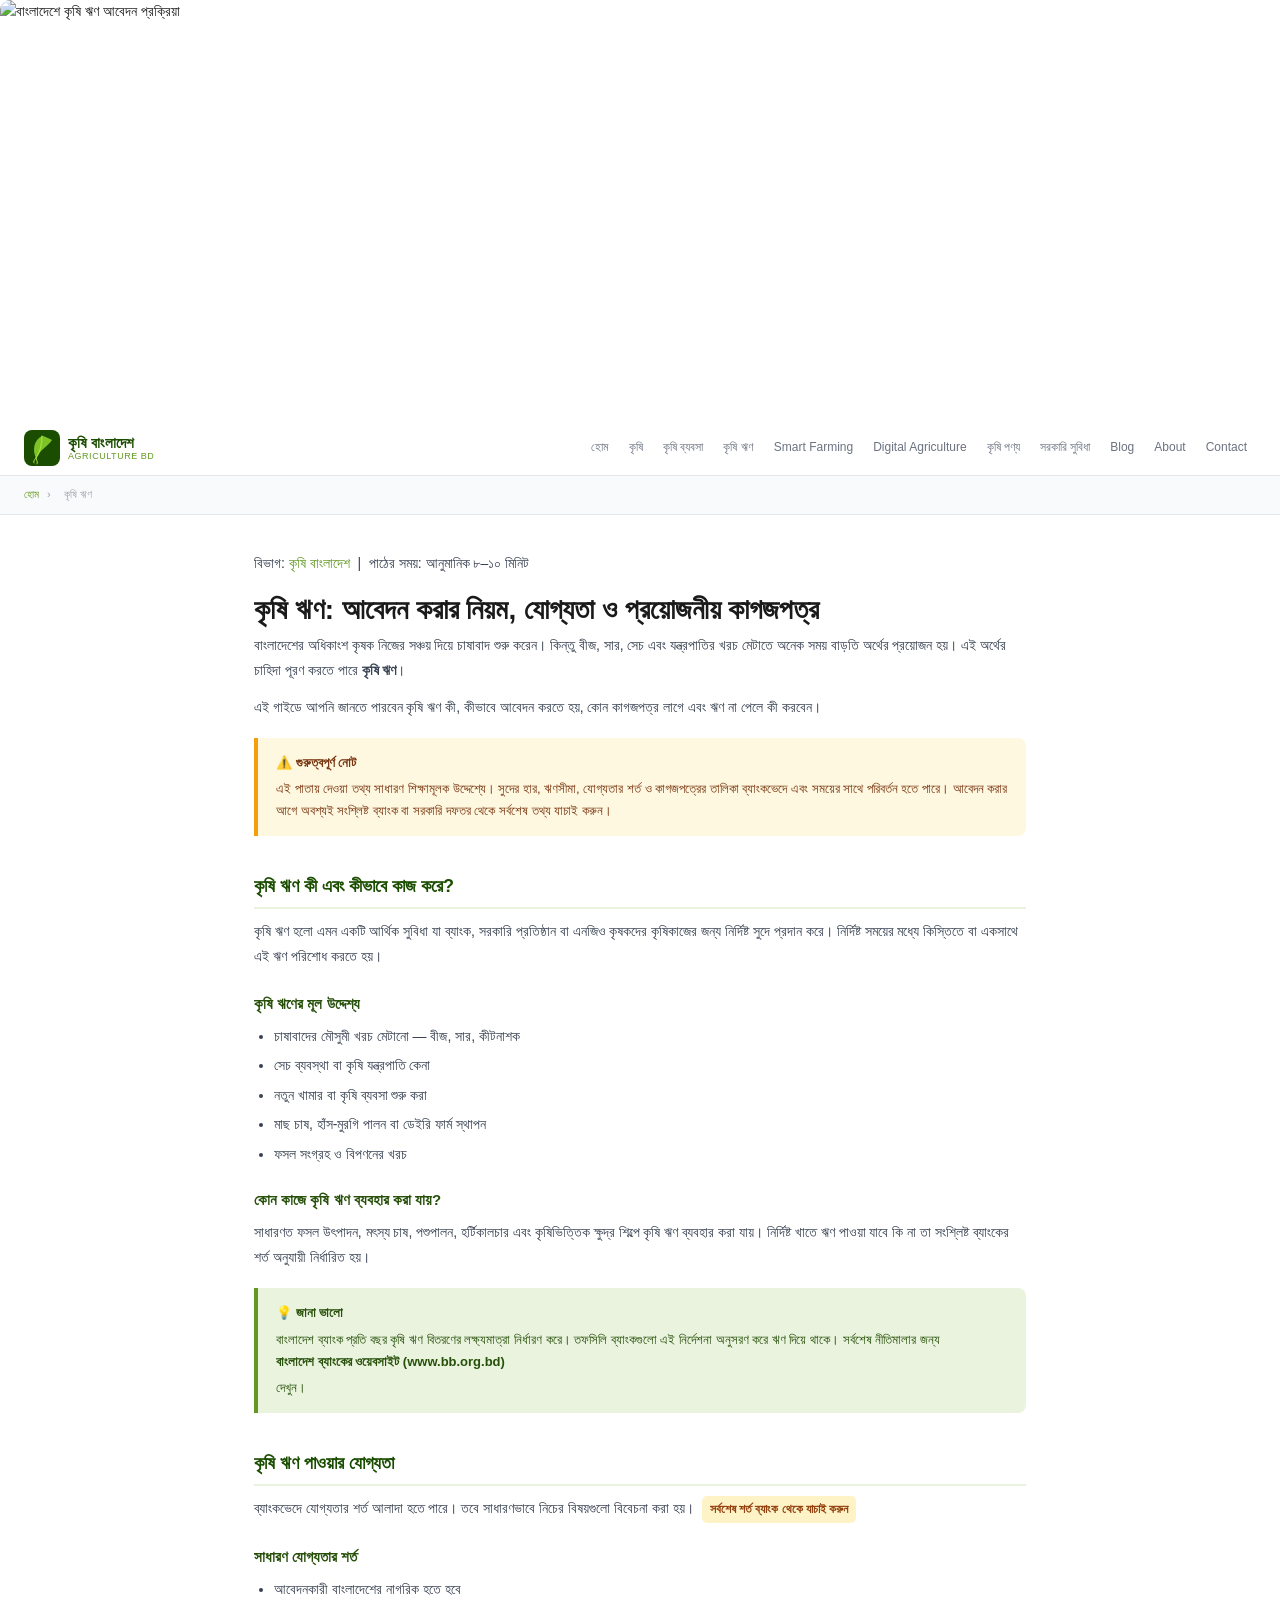
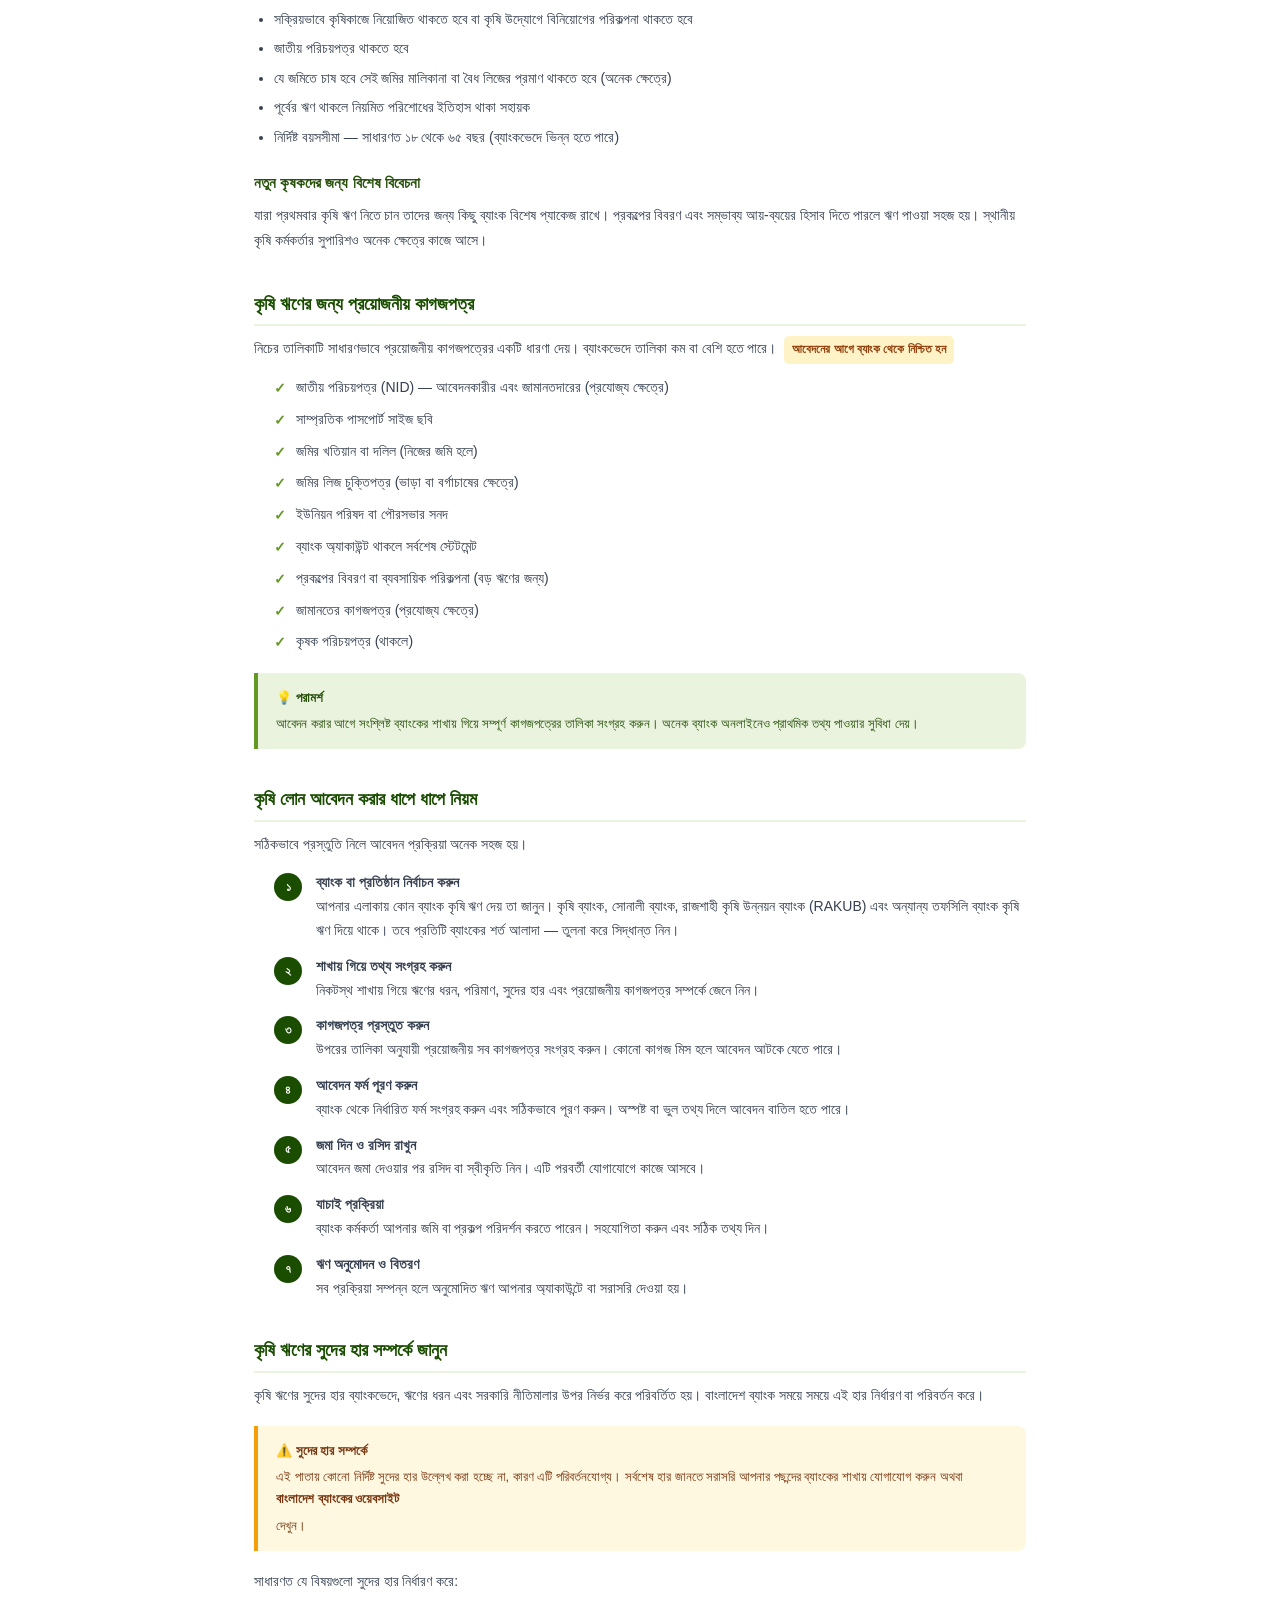
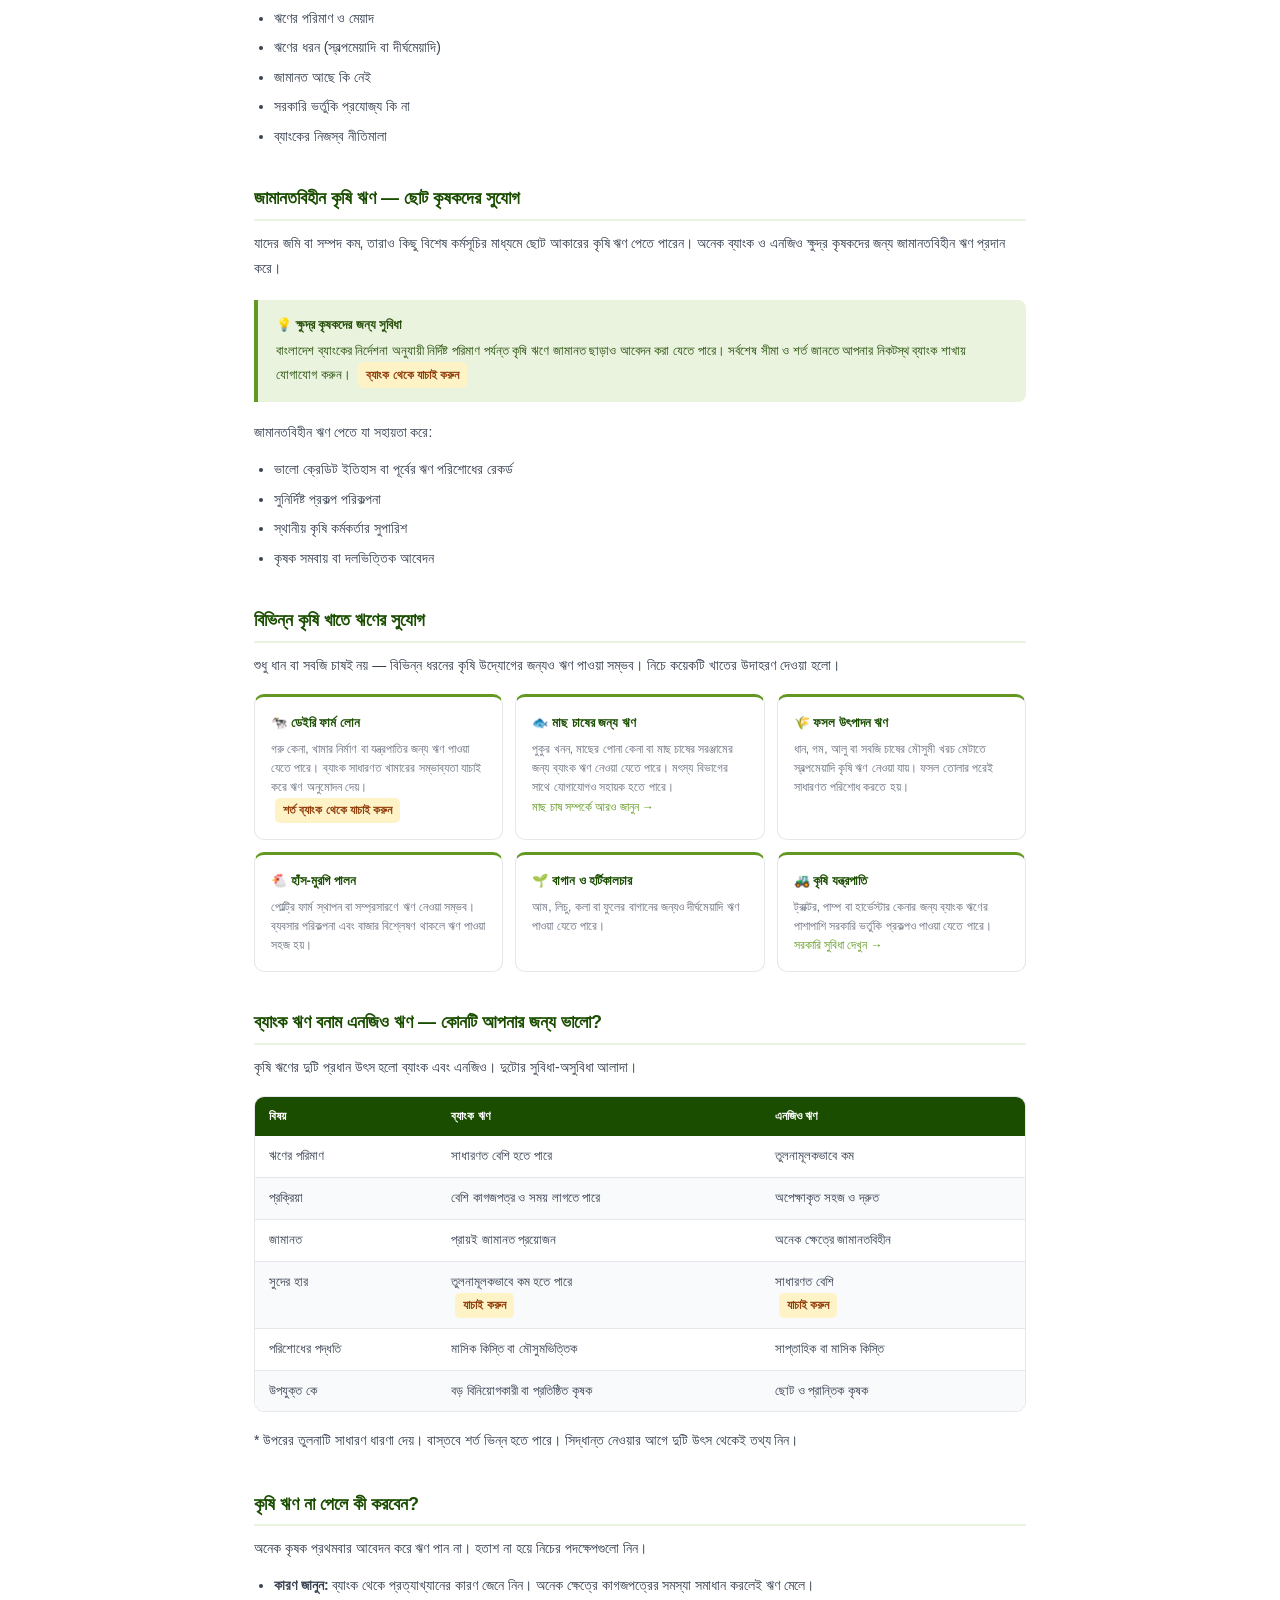
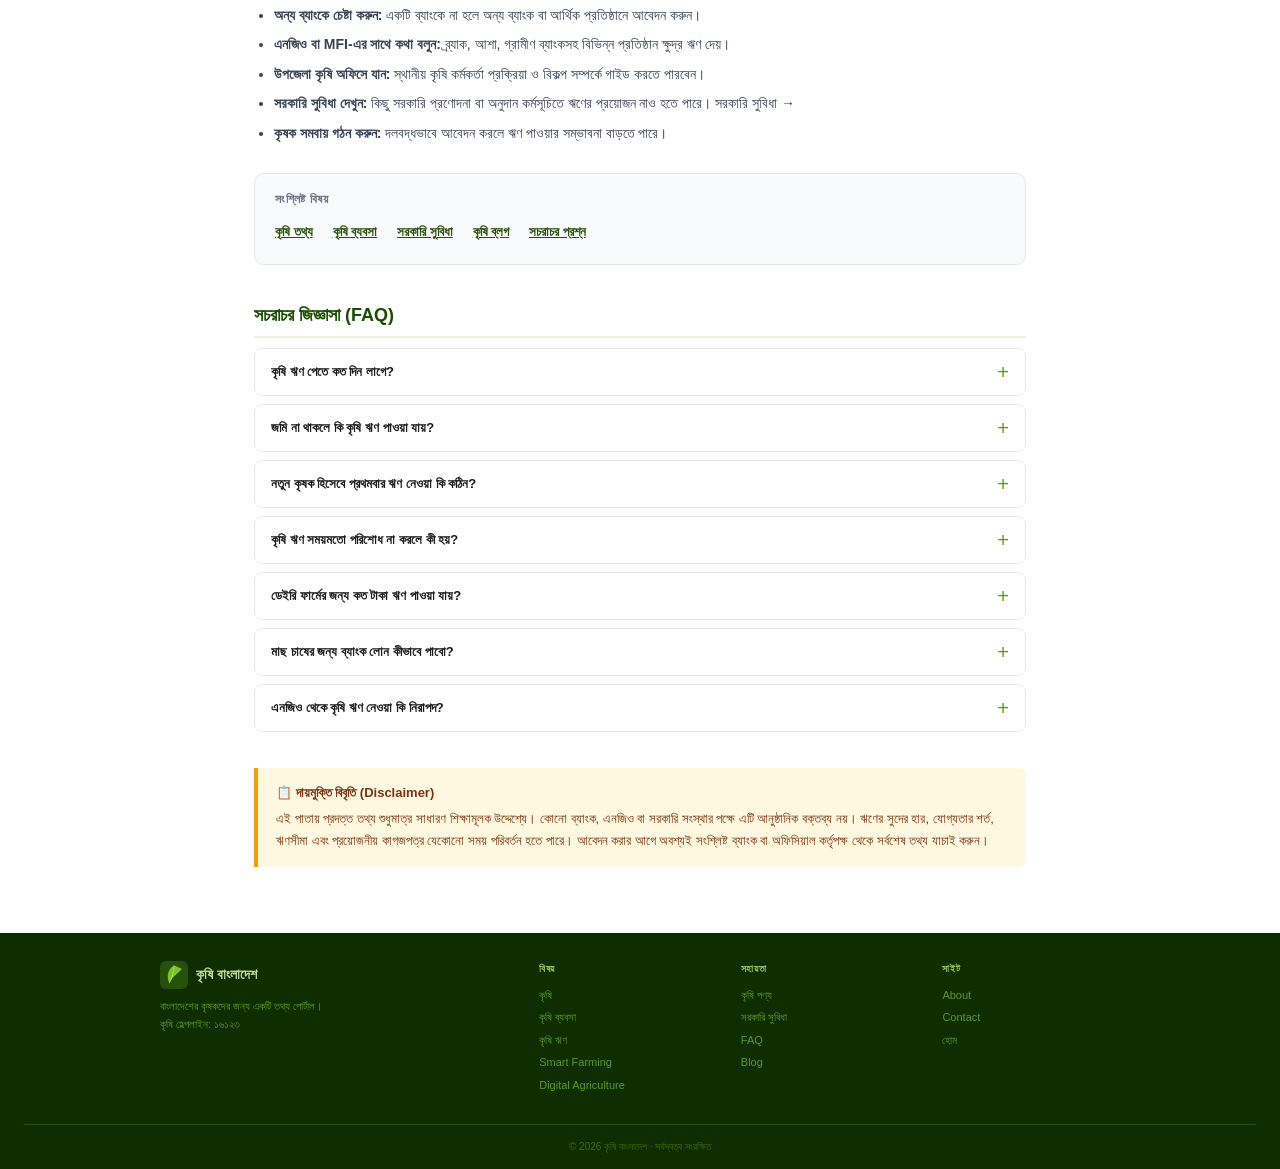
==== commit b3c59745: "Add image and update SEO meta tags in HTML" ====
--- a/krishi-rin.html
+++ b/krishi-rin.html
@@ -6,6 +6,7 @@
 
   <!-- ── Primary SEO ──────────────────────────────────────── -->
   <title>কৃষি ঋণ: আবেদন করার নিয়ম, যোগ্যতা ও কাগজপত্র | কৃষি বাংলাদেশ</title>
+  <img src="images/krishi-rin.jpg" alt="বাংলাদেশে কৃষি ঋণ আবেদন প্রক্রিয়া" width="820" height="400" style="border-radius:10px;margin-bottom:20px;">
   <meta name="description"
         content="বাংলাদেশে কৃষি ঋণ কীভাবে পাবেন, যোগ্যতা, প্রয়োজনীয় কাগজপত্র, আবেদন করার নিয়ম এবং জামানতবিহীন ঋণ সম্পর্কে বিস্তারিত গাইড।">
   <meta name="keywords"
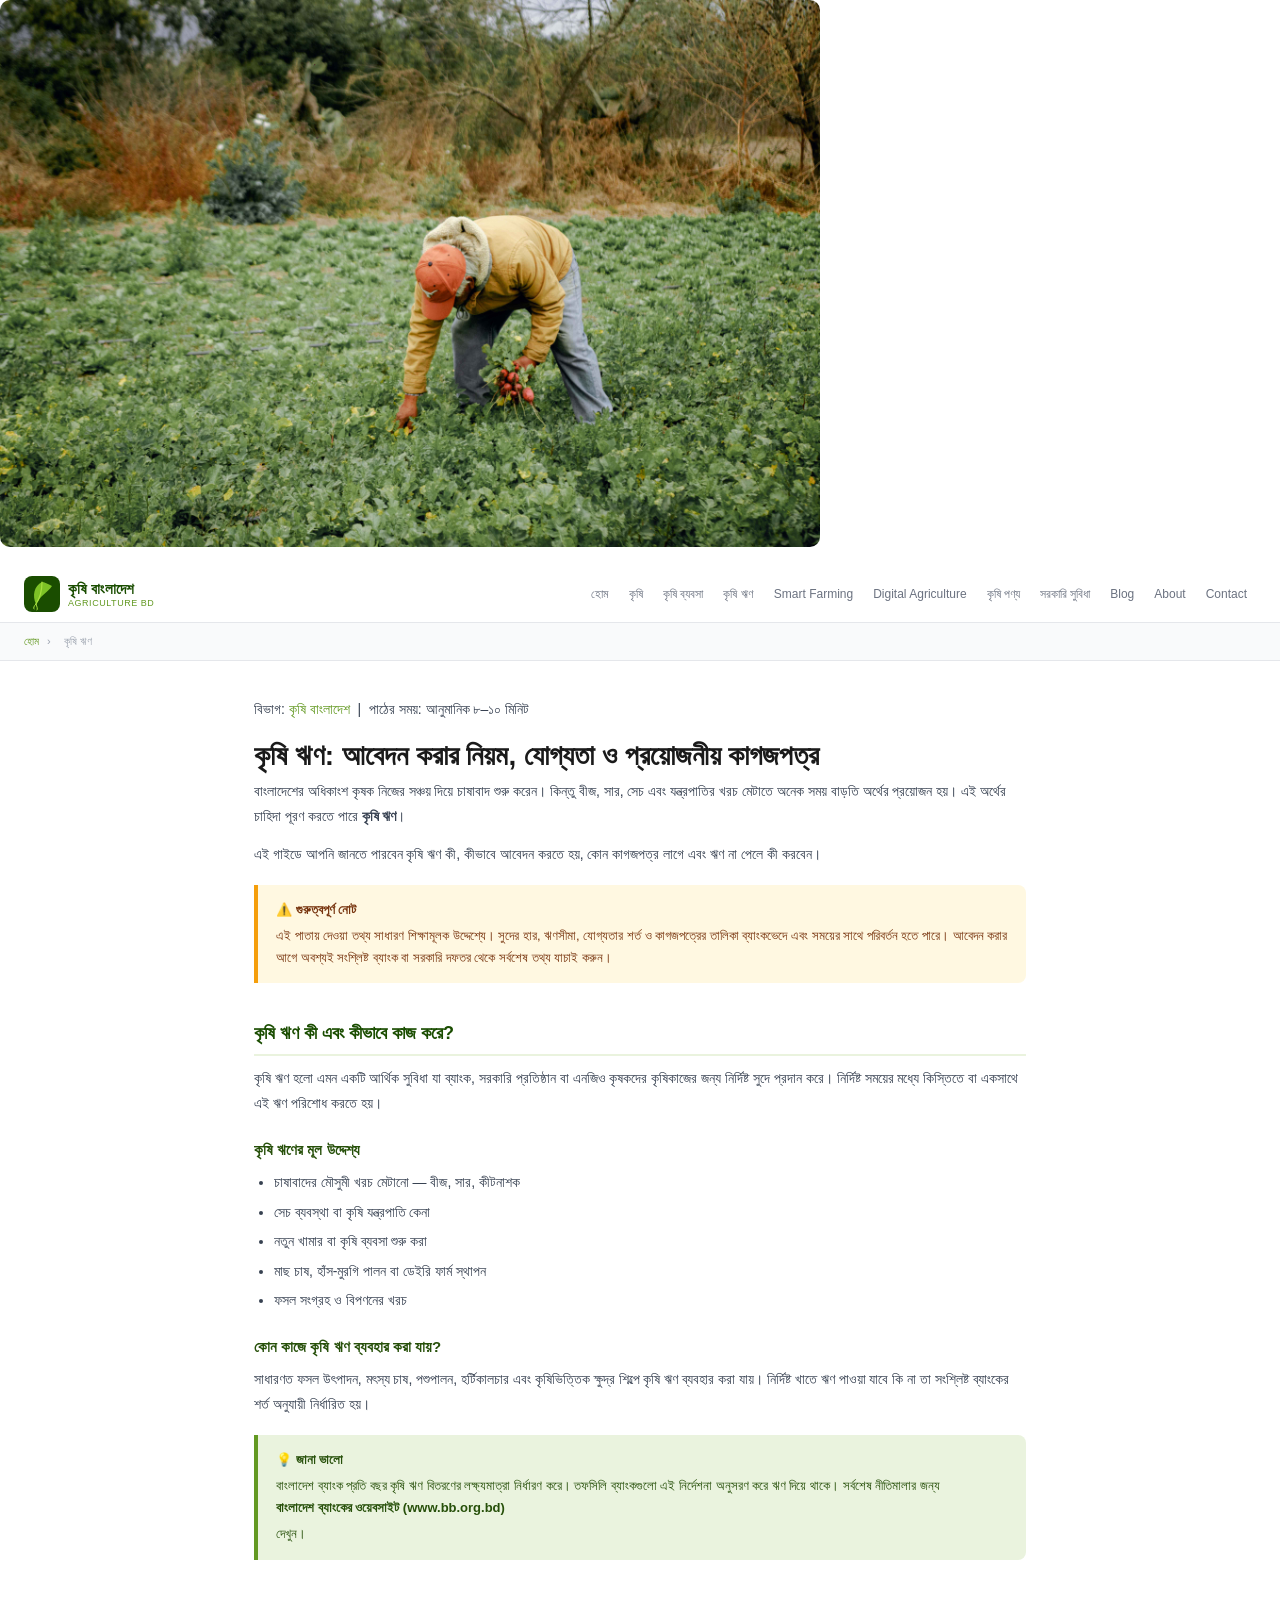
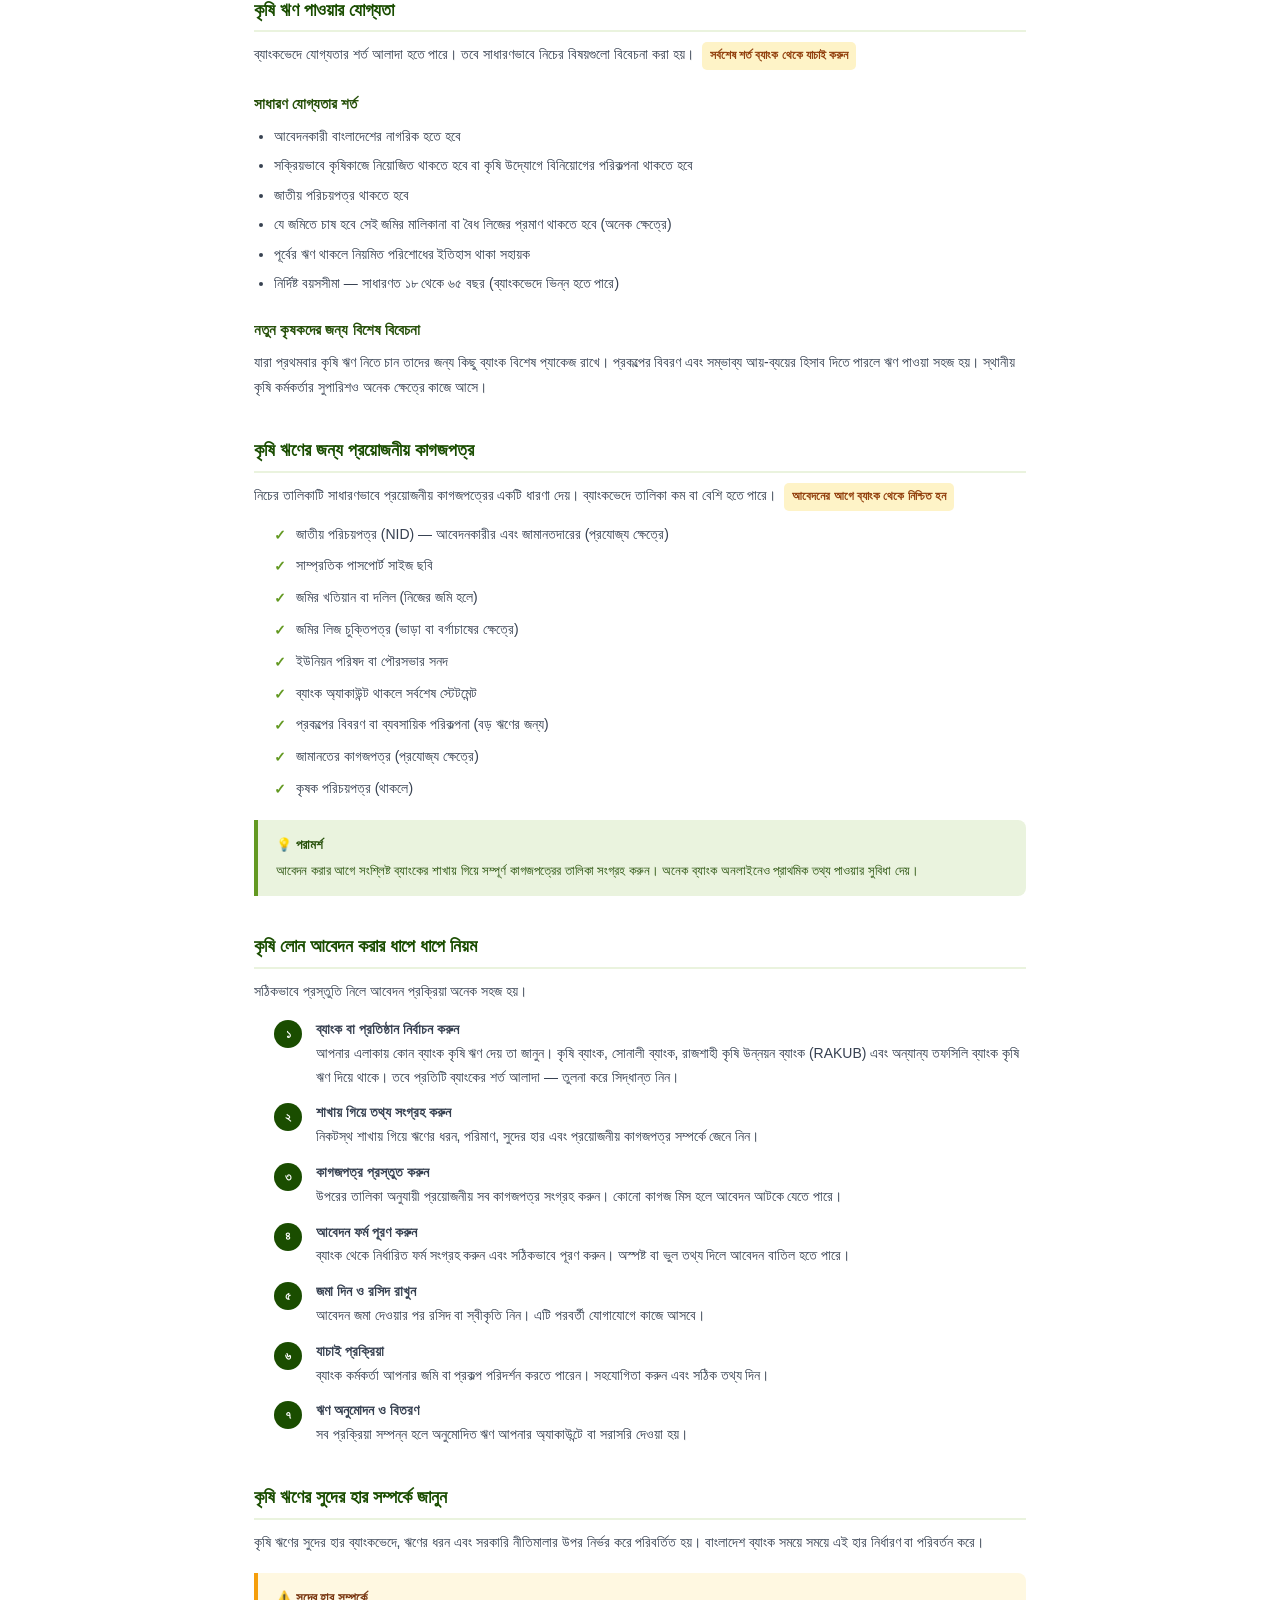
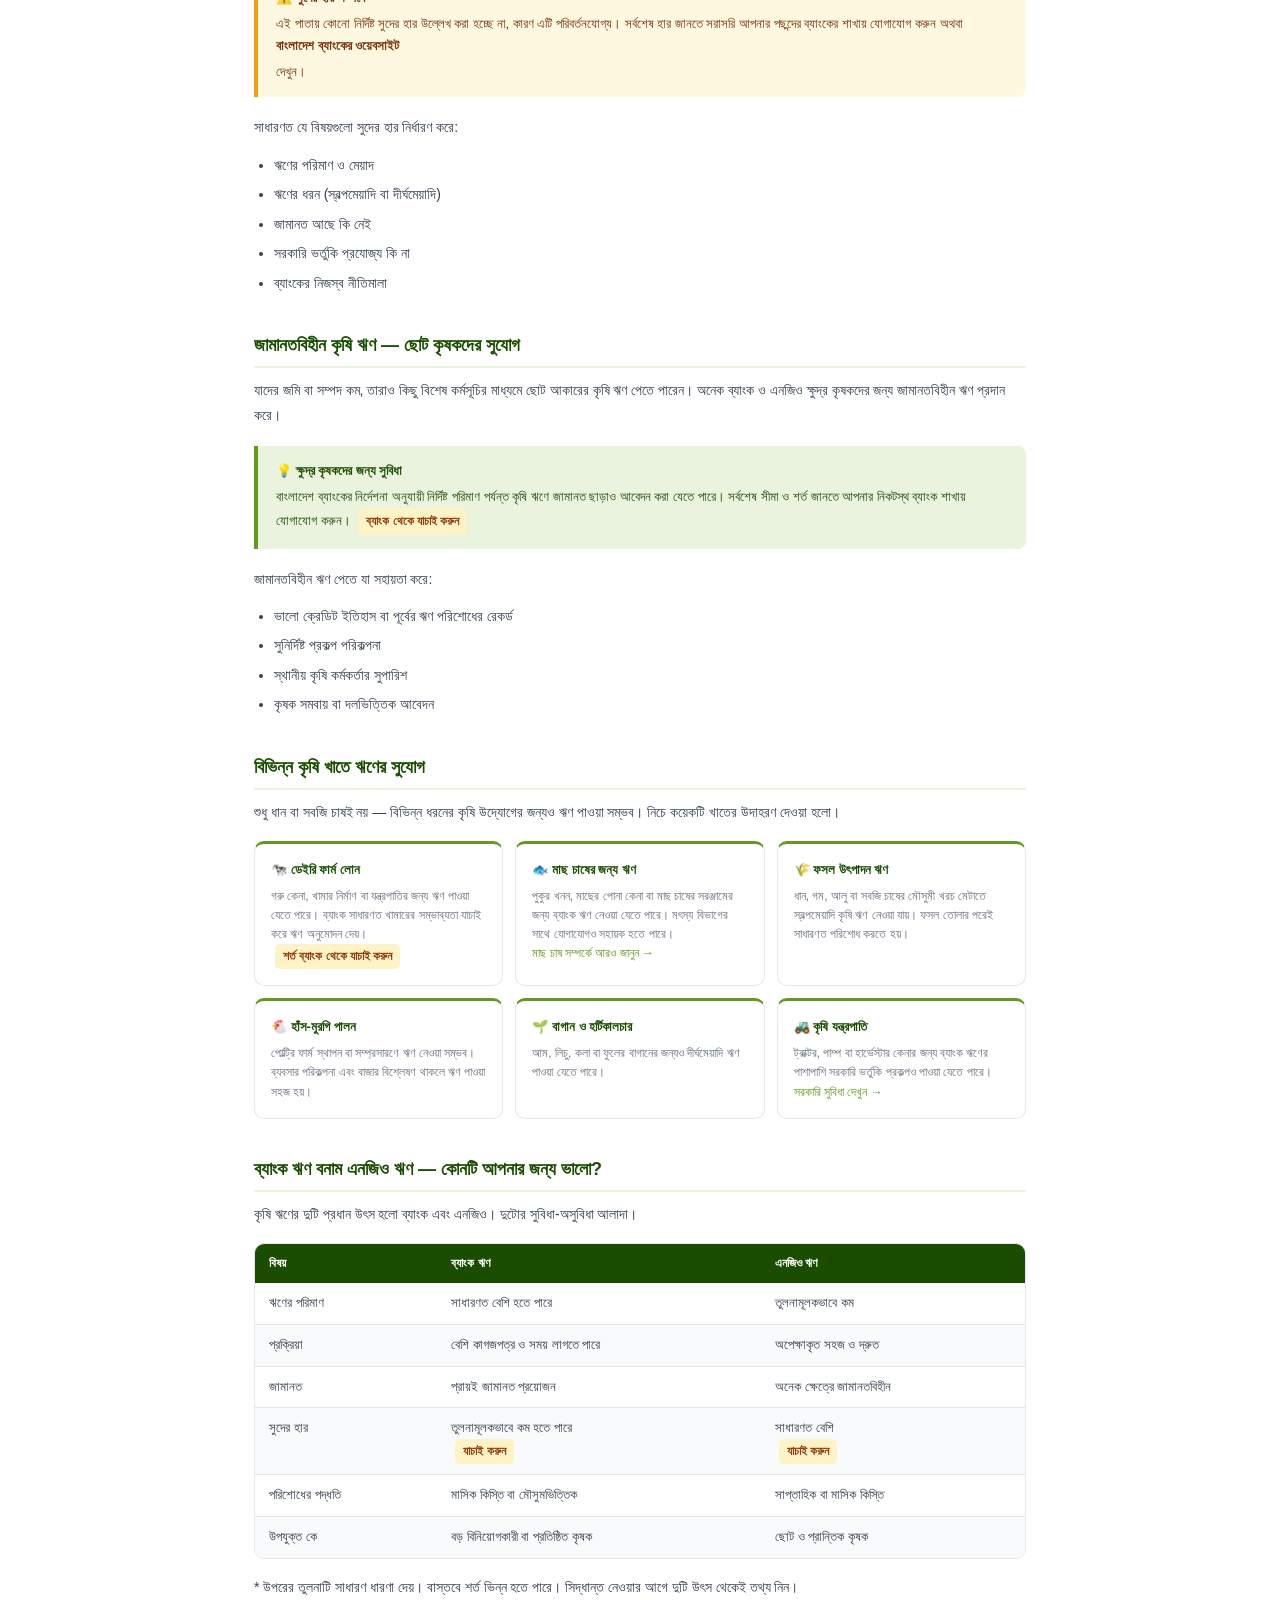
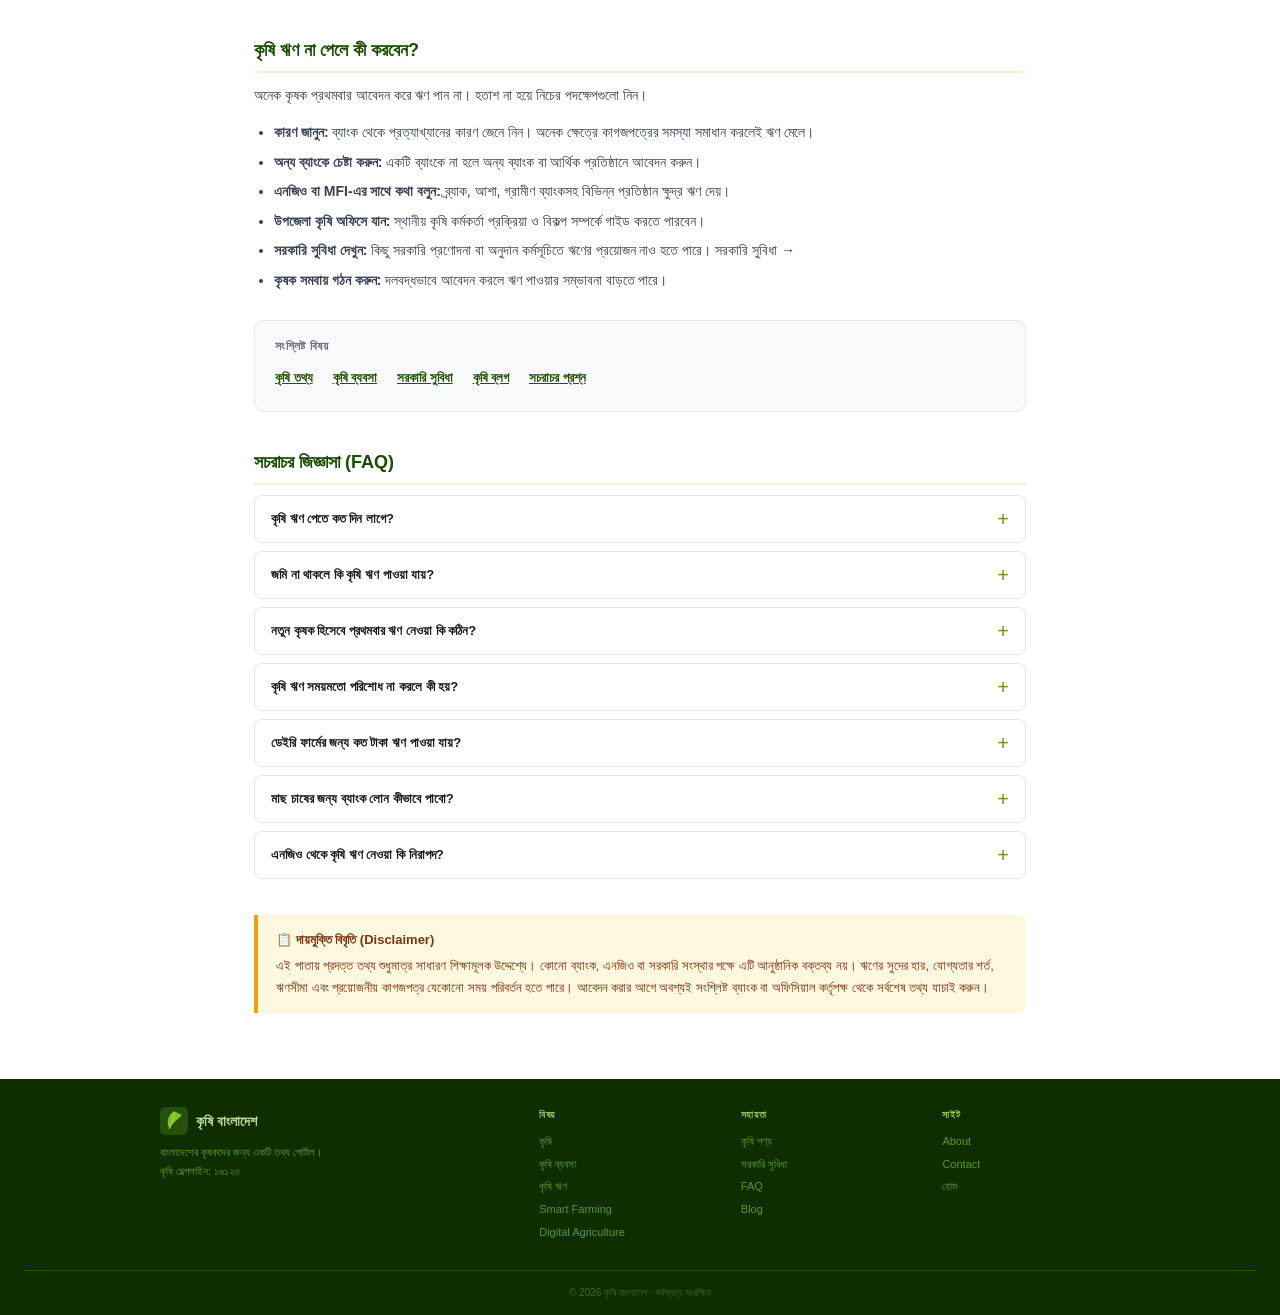
==== commit 81849086: "Fix image source path in krishi-rin.html" ====
--- a/krishi-rin.html
+++ b/krishi-rin.html
@@ -6,7 +6,7 @@
 
   <!-- ── Primary SEO ──────────────────────────────────────── -->
   <title>কৃষি ঋণ: আবেদন করার নিয়ম, যোগ্যতা ও কাগজপত্র | কৃষি বাংলাদেশ</title>
-  <img src="images/krishi-rin.jpg" alt="বাংলাদেশে কৃষি ঋণ আবেদন প্রক্রিয়া" width="820" height="400" style="border-radius:10px;margin-bottom:20px;">
+  <img src="images/krishi-rin.jpg.jpg" alt="বাংলাদেশে কৃষি ঋণ আবেদন প্রক্রিয়া" width="820" height="400" style="border-radius:10px;margin-bottom:20px;">
   <meta name="description"
         content="বাংলাদেশে কৃষি ঋণ কীভাবে পাবেন, যোগ্যতা, প্রয়োজনীয় কাগজপত্র, আবেদন করার নিয়ম এবং জামানতবিহীন ঋণ সম্পর্কে বিস্তারিত গাইড।">
   <meta name="keywords"
